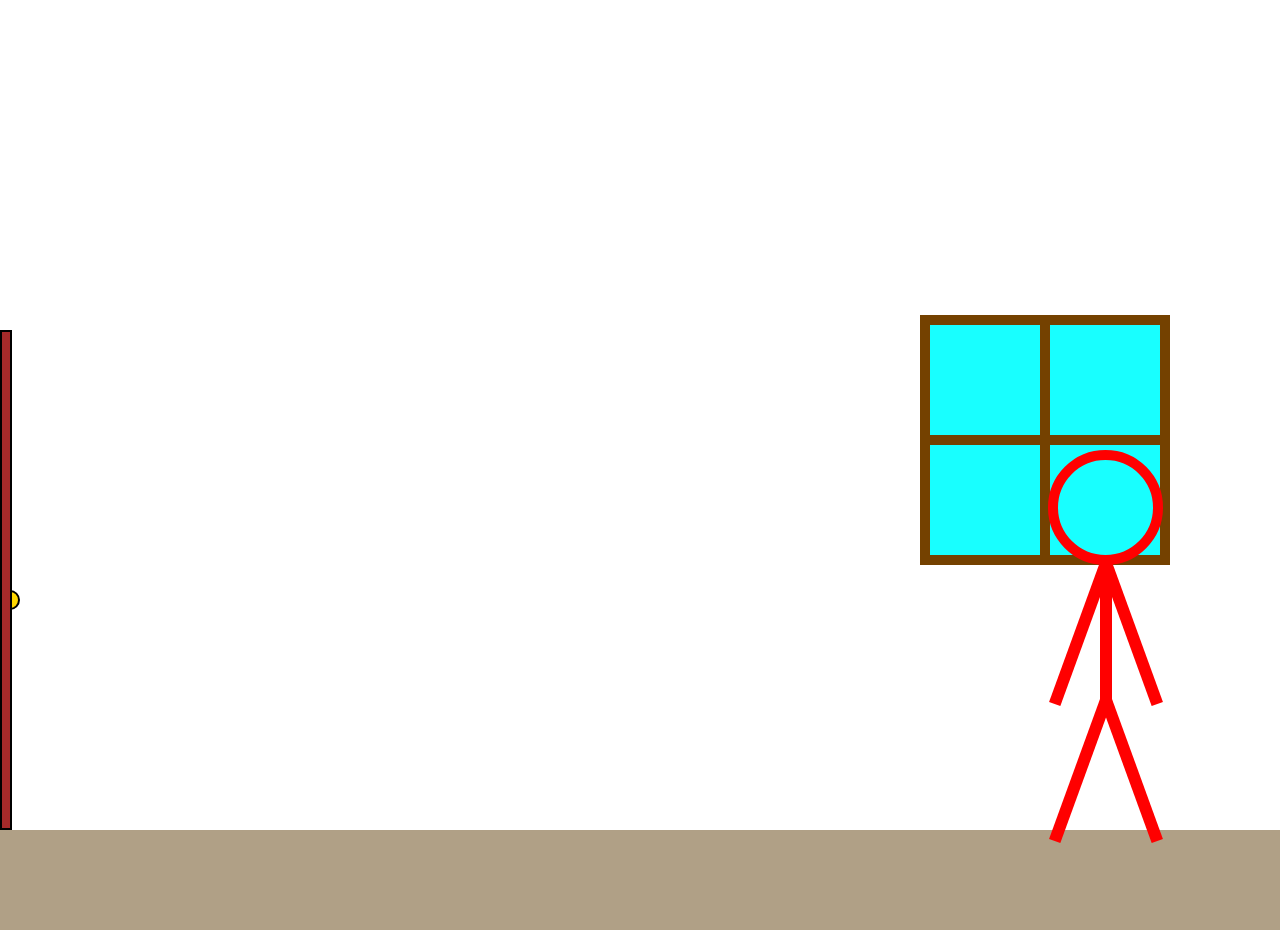
==== index.html @ 87f2688b "." ====
<!DOCTYPE html>
<html lang="es">
	<head>
		<meta charset="UTF-8">
		<title>navidad</title>
		<link rel="stylesheet" type="text/css" href="style.css" />
    </head>
    <body>
        <div id="ventana">
            <div class="palitroque"> </div>
            <div class="palitroque2"> </div>
        </div>
        <div id="joel">
            <div class="regalo-2">
                <div class="tortilla"></div>
                <div class="caja">
                    <div class="cinta1"></div>
                    <div class="cinta2"></div>
                </div>
            </div>
            <div class="dummy"> 
                <div class="cabeza">
                </div>
                <div class="torso">
                </div>
                <div class="pata-iz">
                </div>
                <div class="pata-de"> 
                </div>
                <div class="brazo-iz"> 
                    
                </div>
                <div class="brazo-de">
                    <div class="regalo">
                        <div class="tortilla"></div>
                        <div class="caja">
                            <div class="cinta1"></div>
                            <div class="cinta2"></div>
                        </div>
                    </div>
                </div>
            </div>
            <div class="arbol">
                    <div class="base">

                    </div>
                    <div class="oja-1">
                        
                    </div>
                    <div class="oja-2">
                        
                    </div>
                    <div class="oja-3">
                        
                    </div>
                    <div class="oja-4">
                        
                    </div>

                    <div class="oja-5">
                        
                    </div>
                    <div class="oja-6">
                        
                    </div>

                    <div class="bola-az-1">
                    </div>
                    <div class="bola-az-2">
                    </div>
                    <div class="bola-az-3">
                    </div>
                    <div class="bola-az-4">
                    </div>
                    <div class="bola-az-5">
                    </div>
                    <div class="bola-az-6">
                    </div>
                    <div class="bola-az-7">
                    </div>
                    <div class="bola-az-8">
                    </div>
                    <div class="bola-az-9">
                    </div>
                    <div class="bola-az-10">
                    </div>
                    <div class="bola-az-11">
                    </div>
            </div>
        </div>
        <div id="pau">
           <div class="pomo"></div>
           <div class="puerta"></div>
           <div class="moñeco">
               <div class="cabesa">
               </div>
               <div class="torso">
               </div>
               <div class="brazo1">
                   <div class="regalo">
                       <div class="tortilla"></div>
                       <div class="caja">
                           <div class="cinta1"></div>
                           <div class="cinta2"></div>
                       </div>
                   </div>
               </div>
               <div class="brazo2">
                   <div class="caja-nieve-brazo">
                       <div class="summon-nieve"></div>
                       <div class="asa"></div>
                       <div class="boca"></div>
                   </div>
               </div>
               <div class="pata1">
               </div>
               <div class="pata2">
               </div>
           </div>
           <div class="caja-nieve">
               <div class="summon-nieve"></div>
               <div class="asa"></div>
               <div class="boca"></div>
           </div>
          
       </div>
       <div id="nevada">
       <div class="tpl-snow">
        <div></div>
        <div></div>
        <div></div>
        <div></div>
        <div></div>
        <div></div>
        <div></div>
        <div></div>
        <div></div>
        <div></div>
        <div></div>
        <div></div>
        <div></div>
        <div></div>
        <div></div>
        <div></div>
        <div></div>
        <div></div>
        <div></div>
        <div></div>
        <div></div>
        <div></div>
        <div></div>
        <div></div>
        <div></div>
        <div></div>
        <div></div>
        <div></div>
        <div></div>
        <div></div>
        <div></div>
        <div></div>
        <div></div>
        <div></div>
        <div></div>
        <div></div>
        <div></div>
        <div></div>
        <div></div>
        <div></div>
        <div></div>
        <div></div>
        <div></div>
        <div></div>
        <div></div>
        <div></div>
        <div></div>
        <div></div>
       </div>
    </div>
    </body>
</html>
---- style.css ----
* {
    box-sizing: border-box;
    }


#joel {
    position: absolute;
    margin: auto 0;
    border-bottom: 100px solid #b0a086;
    height: 960px;
    width: 912px;
    left: 912px;
    top: 0;
    bottom: 0;
    right: 0;
}

#joel .dummy {
    margin: auto;
    width: 250px;
    height: 400px;
    position: absolute;
    top: 1;
    bottom: -20px;
    left: 0;
    right: 525px;
    animation-name: j-caminar;
    animation-duration: 16s;
    animation-iteration-count: 1;
    animation-direction: normal;

}

#joel .cabeza {
    border-radius: 50%;
    width: 115px;
    height: 115px;
    border: 10px solid red;
    position: absolute;
    margin: auto;
    top: 0;
    bottom: 1;
    left: 0;
    right: 0;
}

#joel .torso {
    background-color: red;
    position: absolute;
    margin: auto;
    top: 0;
    bottom: 25px;
    left: 0;
    right: 0;
    width: 12px;
    height: 150px;
}

#joel .pata-iz {
    background-color: red;
    position: absolute;
    margin: auto;
    top: 250px;
    bottom: 0;
    left: 0;
    right: 0;
    width: 12px;
    height: 150px;
    transform-origin: top;
    transform: rotate(20deg);
    animation-name: j-pata;
    animation-duration: 0.5s;
    animation-iteration-count: 31;
    animation-direction: alternate;
}

#joel .pata-de {
    background-color: red;
    position: absolute;
    margin: auto;
    top: 250px;
    bottom: 0;
    left: 0;
    right: 0;
    width: 12px;
    height: 150px;
    transform-origin: top;
    transform: rotate(-20deg);
    animation-name: j-pata;
    animation-duration: 0.5s;
    animation-iteration-count: 31;
    animation-direction: alternate-reverse;
}


#joel .brazo-iz {
    background-color: red;
    position: absolute;
    margin: auto;
    top: 0;
    bottom: 25px;
    left: 0;
    right: 0;
    width: 12px;
    height: 150px;
    transform-origin: top;
    transform: rotate(20deg);
    animation-name: j-brazo;
    animation-duration: 0.5s;
    animation-iteration-count: 31;
    animation-direction: alternate;

}

#joel .brazo-de {
    background-color: red;
    position: absolute;
    margin: auto;
    top: 0;
    bottom: 25px;
    left: 0;
    right: 0;
    width: 12px;
    height: 150px;
    transform-origin: top;
    transform: rotate(-20deg);
    animation-name: j-brazo;
    animation-duration: 0.5s;
    animation-iteration-count: 31;
    animation-direction: alternate-reverse;
}

#joel .arbol {
    margin: auto;
    width: 400px;
    height: 600px;
    position: absolute;
    top: 1;
    bottom: 0;
    left: 1;
    right: 10px;
}

#joel .arbol .base {
    width: 150px;
    height: 0px;
    border-right: 20px solid transparent;
    border-left: 20px solid transparent;
    border-top: 100px solid #b73c03;
    position: absolute;
    margin: auto;
    top: 1;
    bottom: 0;
    left: 0;
    right: 0;
}

#joel .arbol .oja-1 {
    width: 0;
    height: 0;
    border-right: 175px solid transparent;
    border-top: 100px solid transparent;
    border-left: 175px solid transparent;
    border-bottom: 150px solid green;
    position: absolute;
    margin: auto;
    top: 150px;
    bottom: 0;
    left: 0;
    right: 0;
    z-index: 100;
}

#joel .arbol .oja-2 {
    width: 0;
    height: 0;
    border-right: 150px solid transparent;
    border-top: 100px solid transparent;
    border-left: 150px solid transparent;
    border-bottom: 150px solid green;
    position: absolute;
    margin: auto;
    top: 0;
    bottom: 0;
    left: 0;
    right: 0;
    z-index: 100;
}

#joel .arbol .oja-3 {
    width: 0;
    height: 0;
    border-right: 125px solid transparent;
    border-top: 100px solid transparent;
    border-left: 125px solid transparent;
    border-bottom: 150px solid green;
    position: absolute;
    margin: auto;
    top: 0;
    bottom: 150px;
    left: 0;
    right: 0;
    z-index: 100;
}

#joel .arbol .oja-4 {
    width: 0;
    height: 0;
    border-right: 100px solid transparent;
    border-top: 100px solid transparent;
    border-left: 100px solid transparent;
    border-bottom: 150px solid green;
    position: absolute;
    margin: auto;
    top: 0;
    bottom: 300px;
    left: 0;
    right: 0;
    z-index: 100;
}

#joel .arbol .oja-5 {
    width: 0;
    height: 0;
    border-right: 75px solid transparent;
    border-top: 100px solid transparent;
    border-left: 75px solid transparent;
    border-bottom: 150px solid green;
    position: absolute;
    margin: auto;
    top: 0;
    bottom: 450px;
    left: 0;
    right: 0;
    z-index: 100;
}

#joel .arbol .oja-6 {
    width: 0;
    height: 0;
    border-right: 50px solid transparent;
    border-top: 100px solid transparent;
    border-left: 50px solid transparent;
    border-bottom: 100px solid green;
    position: absolute;
    margin: auto;
    top: 0;
    bottom: 600px;
    left: 0;
    right: 0;
    z-index: 100;
}

#joel .arbol .bola-az-1 {
    border-radius: 50%;
    width: 20px;
    height: 20px;
    background-color: gold;
    position: absolute;
    margin: auto;
    top: 150px;
    bottom: 0;
    left: -50px;
    right: 0;
    z-index: 101;
}

#joel .arbol .bola-az-2 {
    border-radius: 50%;
    width: 20px;
    height: 20px;
    background-color: orange;
    position: absolute;
    margin: auto;
    top: -100px;
    bottom: 0;
    left: -100px;
    right: 0;
    z-index: 101;
}

#joel .arbol .bola-az-3 {
    border-radius: 50%;
    width: 20px;
    height: 20px;
    background-color: crimson;
    position: absolute;
    margin: auto;
    top: -250px;
    bottom: 0;
    left: -60px;
    right: 0;
    z-index: 101;
}


#joel .arbol .bola-az-4 {
    border-radius: 50%;
    width: 20px;
    height: 20px;
    background-color: indigo;
    position: absolute;
    margin: auto;
    top: 340px;
    bottom: 0;
    left: 175px;
    right: 0;
    z-index: 101;
}


#joel .arbol .bola-az-5 {
    border-radius: 50%;
    width: 20px;
    height: 20px;
    background-color: cornflowerblue;
    position: absolute;
    margin: auto;
    top: 340px;
    bottom: 0;
    left: -160px;
    right: 0;
    z-index: 101;
}


#joel .arbol .bola-az-6 {
    border-radius: 50%;
    width: 20px;
    height: 20px;
    background-color: hotpink;
    position: absolute;
    margin: auto;
    top: 60px;
    bottom: 0;
    left: 80px;
    right: 0;
    z-index: 101;
}


#joel .arbol .bola-az-7 {
    border-radius: 50%;
    width: 20px;
    height: 20px;
    background-color: khaki;
    position: absolute;
    margin: auto;
    top: 30px;
    bottom: 0;
    left: -130px;
    right: 0;
    z-index: 101;
}


#joel .arbol .bola-az-8 {
    border-radius: 50%;
    width: 20px;
    height: 20px;
    background-color: deeppink;
    position: absolute;
    margin: auto;
    top: -100px;
    bottom: 0;
    left: 78px;
    right: 0;
    z-index: 101;
}


#joel .arbol .bola-az-9 {
    border-radius: 50%;
    width: 20px;
    height: 20px;
    background-color: papayawhip;
    position: absolute;
    margin: auto;
    top: -340px;
    bottom: 0;
    left: 40px;
    right: 0;
    z-index: 101;
}

#joel .arbol .bola-az-10 {
    border-radius: 50%;
    width: 20px;
    height: 20px;
    background-color: blue;
    position: absolute;
    margin: auto;
    top: 290px;
    bottom: 0;
    left: 20px;
    right: 0;
    z-index: 101;
}

#joel .arbol .bola-az-11 {
    border-radius: 50%;
    width: 20px;
    height: 20px;
    background-color: firebrick;
    position: absolute;
    margin: auto;
    top: -460px;
    bottom: 0;
    left: -20px;
    right: 0;
    z-index: 101;
}

#ventana {
    background-color: rgb(24, 255, 255);
    border: 10px solid rgb(116, 65, 0);
    width: 250px;
    height: 250px;
    position: absolute;
    margin: auto 0;
    top: 0;
    bottom: 20px;
    left: 920px;
    right: 0;
    z-index: -1000000;
    animation-name: ventana;
    animation-duration: 2s;
    animation-delay: 17s;
    animation-iteration-count: 1;
    animation-direction: normal;
}

#ventana .palitroque {
    background-color: rgb(116, 65, 0);
    width: 10px;
    height: 250px;
    position: absolute;
    margin: auto;
    top: 0;
    bottom: 0;
    left: 0;
    right: 0;
    z-index: -999999;
}

#ventana .palitroque2 {
    background-color: rgb(116, 65, 0);
    width: 10px;
    height: 250px;
    position: absolute;
    margin: auto;
    top: 0;
    bottom: 0;
    left: 0;
    right: 0;
    transform: rotate(90deg);
    z-index: -999999;
}

#joel .regalo{
    position: absolute;
    margin: auto;
    top: 1;
    bottom: 0;
    left: -100px;
    right: 0; 
    z-index: 110;
    opacity: 0%;
    animation-name: j-regalo-1;
    animation-duration: 8.5s;
    animation-delay: 3.5s;
    animation-iteration-count: 1;
    animation-direction: normal;
 }
 
 
 #joel .caja {
    background-color: #32d429;
    position: absolute;
    margin: auto;
    border: 2px solid black;
    top: 50px;
    bottom: 0;
    left: 0;
    right: 0;
    width: 100px;
    height: 100px;
 }
 
 
 #joel .cinta1 {
    background-color: gold;
    position: absolute;
    margin: auto;
    top: 0;
    bottom: 0;
    left: 0;
    right: 0;
    width: 12px;
    height: 93px;
 }
 
 
 #joel .cinta2 {
    background-color: gold;
    position: absolute;
    margin: auto;
    top: 0;
    bottom: 0;
    left: 0;
    right: 0;
    width: 12px;
    height: 93px;
    transform: rotate(90deg);
 }
 
 
 #joel .tortilla {
    border: 2px solid black;
    background-color: gold;
    z-index: -100;
    position: absolute;
    margin: auto;
    top: 0;
    bottom: 50px;
    left: 0;
    right: 0;
    width: 30px;
    height: 10px;
 }
 
#joel .regalo-2{
    position: absolute;
    margin: auto;
    top: 1;
    bottom: 100px;
    left: 50px;
    right: 0; 
    z-index: 110;
    opacity: 100%;
    animation-name: j-regalo-2;
    animation-duration: 12s;
    animation-iteration-count: 1;
    animation-direction: normal;
} 

#nevada {
    border: solid 25px rgb(116, 65, 0);
    position: absolute;
    margin: auto 0;
    top: 0;
    bottom: 0;
    left: 0;
    right: 0;
    width: 1824px;
    height: 960px;
    background-color: aqua;
    opacity: 0%;
    z-index: 999999999999999;
    animation-name: nevada-truco;
    animation-duration: 5s;
    animation-delay: 18s;
    animation-iteration-count: infinite;
    animation-direction: normal;
    
}


@keyframes nevada-truco {
    0% {
        opacity: 100%;
    }

    100% {
        opacity: 100%;
    }
}


@keyframes j-brazo {


0% {
    transform: rotate(20deg);
}

6.25% {
    transform: rotate(17.5deg);
}

12.5% {
    transform: rotate(15deg);
}

18.75% {
    transform: rotate(12.5deg);
}

25% {
    transform: rotate(10deg);

}

31.25% {
    transform: rotate(7.5deg);
}

37.5% {
    transform: rotate(5deg);
}

43.75% {
    transform: rotate(2.5deg);
}

50% {
    transform: rotate(0deg);
}

56.25% {
    transform: rotate(-2.5deg);
}

62.5% {

    transform: rotate(-5deg);
}

68.75% {
    transform: rotate(-7.5deg);
}

75% {
    transform: rotate(-10deg);

}

81.25% {
    transform: rotate(-12.5deg);
}

82.5% {
    transform: rotate(-15deg);
}

88.75% {
    transform: rotate(-17.5deg);
}

100% {
    transform: rotate(-20deg);
}
}

@keyframes j-pata {


    0% {
        transform: rotate(30deg);
    }
    
    6.25% {
        transform: rotate(25.75deg);
    }
    
    12.5% {
        transform: rotate(22.5deg);
    }
    
    18.75% {
        transform: rotate(18.25deg);
    }
    
    25% {
        transform: rotate(15deg);
    
    }
    
    31.25% {
        transform: rotate(10.75deg);
    }
    
    37.5% {
        transform: rotate(7.5deg);
    }
    
    43.75% {
        transform: rotate(3.25deg);
    }
    
    50% {
        transform: rotate(0deg);
    }
    
    56.25% {
        transform: rotate(-3.25deg);
    }
    
    62.5% {
    
        transform: rotate(-7.5deg);
    }
    
    68.75% {
        transform: rotate(-10.75deg);
    }
    
    75% {
        transform: rotate(-15deg);
    
    }
    
    81.25% {
        transform: rotate(-18.25deg);
    }
    
    82.5% {
        transform: rotate(-22.5deg);
    }
    
    88.75% {
        transform: rotate(-25.75deg);
    }
    
    100% {
        transform: rotate(-30deg);
    }
    }

@keyframes j-caminar {

    0% {
        right: 525px;
    }

    25% {
        right: 912px;
        left: -70px;
    }

    75% {
        left: 0;
        right: -50px;
    }
    
}

@keyframes j-regalo-1 {

0% {
    opacity: 100%;
}

100% {
    opacity: 100%;
}

}

@keyframes j-regalo-2 {

    0% {
        opacity: 0%;
    }
    
    100% {
        opacity: 0%;
    }
    
    }


    #pau  {
  
        border-bottom: 100px solid #b0a086;
        position: absolute;
        margin: auto 0;
        top: 0;
        bottom: 0;
        left: 0;
        right: 0;
        height: 960px;
        width: 912px;
     }
     
     
     #pau .moñeco {
        position: absolute;
        margin: auto;
        top: 1;
        bottom: -20px;
        left: -1300px;
        right: 0;
        width: 250px;
        height: 400px;
        animation-name: p-caminar;
        animation-iteration-count: 1;
        animation-duration: 16s;
        animation-direction: alternate;
     }
     
     
     #pau .cabesa {
        border: 10px solid blue;
        position: absolute;
        margin: auto;
        border-radius: 50%;
        top: 0;
        bottom: 1;
        left: 0;
        right: 0;
        width: 115px;
        height: 115px
     }
     
     
     #pau .torso {
        background-color: blue;
        position: absolute;
        margin: auto;
        top: 0;
        bottom: 25px;
        left: 0;
        right: 0;
        width: 12px;
        height: 150px;
     }
     
     
     #pau .pata1 {
        background-color: blue;
        position: absolute;
        margin: auto;
        top: 250px;
        bottom: 0;
        left: 0;
        right: 0px;
        width: 12px;
        height: 150px;
        transform-origin: top;
        transform: rotate(30deg);
        animation-name: p-patas;
        animation-iteration-count: infinite;
        animation-duration: 0.5s;
        animation-direction: alternate;
     }
     
     
     #pau .pata2 {
        background-color: blue;
        position: absolute;
        margin: auto;
        top: 250px;
        bottom: 0;
        left: 0px;
        right: 0;
        width: 12px;
        height: 150px;
        transform-origin: top;
        transform: rotate(-30deg);
        animation-name: p-patas;
        animation-iteration-count: infinite;
        animation-duration: 0.5s;
        animation-direction: alternate-reverse;
     }
     
     
     #pau .brazo1 {
        background-color: blue;
        position: absolute;
        margin: auto;
        top: 0;
        bottom: 25px;
        left: 0;
        right: 0;
        width: 12px;
        height: 150px;
        transform-origin: top;
        transform: rotate(-30deg);
        animation-name: p-brazo;
        animation-iteration-count: infinite;
        animation-duration: 0.5s;
        animation-direction: alternate;
     }
     
     
     #pau .brazo2 {
        background-color: blue;
        position: absolute;
        margin: auto;
        top: 0;
        bottom: 25px;
        left: 0;
        right: 0;
        width: 12px;
        height: 150px;
        transform-origin: top;
        transform: rotate(30deg);
        animation-name: p-brazo;
        animation-iteration-count: infinite;
        animation-duration: 0.5s;
        animation-direction: alternate-reverse;
     }
     
     
     #pau .regalo{
        position:absolute;
        margin: auto;
        top: 1;
        bottom: 0;
        left: 0;
        right: 0; 
        opacity: 0%;
        animation-name: p-magia;
        animation-iteration-count: 1;
        animation-duration: 3.5s;
        animation-delay: 0s;
     }
     
     
     #pau .caja {
        background-color: #32d429;
        position: absolute;
        margin: auto;
        border: 2px solid black;
        top: 50px;
        bottom: 0;
        left: 0;
        right: 0;
        width: 100px;
        height: 100px;
     }
     
     
     #pau .cinta1 {
        background-color: gold;
        position: absolute;
        margin: auto;
        top: 0;
        bottom: 0;
        left: 0;
        right: 0;
        width: 12px;
        height: 93px;
     }
     
     
     #pau .cinta2 {
        background-color: gold;
        position: absolute;
        margin: auto;
        top: 0;
        bottom: 0;
        left: 0;
        right: 0;
        width: 12px;
        height: 93px;
        transform: rotate(90deg);
     }
     
     
     #pau .tortilla {
        border: 2px solid black;
        background-color: gold;
        z-index: -100;
        position: absolute;
        margin: auto;
        top: 0;
        bottom: 50px;
        left: 35px;
        right: 0;
        width: 30px;
        height: 10px;
     }
     
     
     #pau .puerta {
        background-color: brown;
        border: 2px solid black;
        position: absolute;
        margin: auto;
        top: 1;
        bottom: 0;
        left: 0;
        right: 1;
        width: 12px;
        height: 500px;
     }
     
     
     #pau .pomo {
        border: 2px solid black;
        position: absolute;
        margin: auto;
        background-color: gold;
        border-radius: 50%;
        top: 400px;
        bottom: 0;
        left: 0;
        right: 1;
        width: 20px;
        height: 20px;
     }
     
     
     #pau .caja-nieve {
        position: absolute;
        margin: auto;
        top: 1;
        bottom: 100px;
        left: 0;
        right: 400px;
        opacity: 0%;
        animation-name: p-magia;
        animation-iteration-count: 1;
        animation-duration: 6s;
        animation-delay: 0s;
     }
     
     
     #pau .caja-nieve-brazo {
        position: absolute;
        margin: auto;
        top: 1;
        bottom: 0;
        left: 0;
        right: 1;
        opacity: 0%;
        animation-name: p-magia;
        animation-iteration-count: 1;
        animation-duration: 13s;
        animation-delay: 6s;
     }
     
     
     
     
     
     
     #pau .summon-nieve {
        border: 3px solid black;
        background-color: grey;
        position: absolute;
        margin: auto;
        top: 50px;
        bottom: 0;
        left: 0;
        right: 0;
        width: 60px;
        height: 100px;
     }
     
     
     #pau .asa {
        border: 2px solid black;
        background-color: grey;
        z-index: -100;
        position: absolute;
        margin: auto;
        top: 0;
        bottom: 50px;
        left: 0;
        right: 0;
        width: 10px;
        height: 30px;
     }
     
     
     #pau .boca {
        border: 2px solid black;
        position: absolute;
        margin: auto;
        z-index: -100;
        background-color: darkslategray;
        top: 50px;
        bottom: 0;
        left: 60px;
        right: 0;
        width: 20px;
        height: 40px;
     }
     
     
     @keyframes invisibre {
        0% {opacity: 0%;}
        0.00000000000000000000000000000001% {opacity: 100%;}
        100% {opacity: 100%;}
     }
     
     
     @keyframes invisibre-reves {
        0% {opacity: 100%;}
        0.00000000000000000000000000000001% {opacity: 0%;}
        100% {opacity: 0%;}
     }
     
     
     @keyframes p-brazo {
     
     
     
     
     
     
     
     
        0% {
           transform: rotate(20deg);
        }
       
       
        6.25% {
           transform: rotate(17.5deg);
        }
       
       
        12.5% {
           transform: rotate(15deg);
        }
       
       
        18.75% {
           transform: rotate(12.5deg);
        }
       
       
        25% {
           transform: rotate(10deg);
       
       
        }
       
       
        31.25% {
           transform: rotate(7.5deg);
        }
       
       
        37.5% {
           transform: rotate(5deg);
        }
       
       
        43.75% {
           transform: rotate(2.5deg);
        }
       
       
        50% {
           transform: rotate(0deg);
        }
       
       
        56.25% {
           transform: rotate(-2.5deg);
        }
       
       
        62.5% {
       
       
           transform: rotate(-5deg);
        }
       
       
        68.75% {
           transform: rotate(-7.5deg);
        }
       
       
        75% {
           transform: rotate(-10deg);
       
       
        }
       
       
        81.25% {
           transform: rotate(-12.5deg);
        }
       
       
        82.5% {
           transform: rotate(-15deg);
        }
       
       
        88.75% {
           transform: rotate(-17.5deg);
        }
       
       
        100% {
           transform: rotate(-20deg);
        }
        }
       
     
     
        @keyframes p-patas {
     
     
     
     
     
     
     
     
            0% {
                transform: rotate(30deg);
            }
          
            6.25% {
                transform: rotate(25.75deg);
            }
          
            12.5% {
                transform: rotate(22.5deg);
            }
          
            18.75% {
                transform: rotate(18.25deg);
            }
          
            25% {
                transform: rotate(15deg);
          
            }
          
            31.25% {
                transform: rotate(10.75deg);
            }
          
            37.5% {
                transform: rotate(7.5deg);
            }
          
            43.75% {
                transform: rotate(3.25deg);
            }
          
            50% {
                transform: rotate(0deg);
            }
          
            56.25% {
                transform: rotate(-3.25deg);
            }
          
            62.5% {
          
                transform: rotate(-7.5deg);
            }
          
            68.75% {
                transform: rotate(-10.75deg);
            }
          
            75% {
                transform: rotate(-15deg);
          
            }
          
            81.25% {
                transform: rotate(-18.25deg);
            }
          
            82.5% {
                transform: rotate(-22.5deg);
            }
          
            88.75% {
                transform: rotate(-25.75deg);
            }
          
            100% {
                transform: rotate(-30deg);
            }
            }    
     
     
     @keyframes p-caminar {
        0% {
            left: 0px;
        }
        25%{
            left: 700px;
        }
        40%{
            left: -300px;
        }
        55%{
            left: -1300px;
        }
        100%{
            left: -1300px;
        }
     
     
     }
     
     
     @keyframes p-magia {
        0%{
            opacity: 100%;
        }
     
     
        100%{
            opacity: 100%;
        }
     }

@keyframes ventana {
    0% {
        z-index: 9999999;
    }
    50% {
        top: 2000px;
        bottom: 0;
        left: 2000px;
        right: 0;
        scale: 2000%;
    }
}

@-moz-keyframes nieve{	
	from{top:-40px;}
    to{top:101%;}
}
@-webkit-keyframes nieve{	
	from{top:-40px;}
    to{top:2000px;}
}
@keyframes nieve{	
	from{top:-40px;}
    to{top:2000px;}
}

@-moz-keyframes horiz2{
    20%{transform:translateX(0);}
    50%{transform:translateX(150px);}
    80%{transform:translateX(0);}
}
@-webkit-keyframes horiz2{
    20%{transform:translateX(0);}
    50%{transform:translateX(150px);}
    80%{transform:translateX(0);}
}
@keyframes horiz2{
    20%{transform:translateX(0);}
    50%{transform:translateX(-70px);}
    80%{transform:translateX(0);}
}

@-moz-keyframes horiz{
    20%{transform:translateX(0);}
    50%{transform:translateX(150px);}
    80%{transform:translateX(0);}
}
@-webkit-keyframes horiz{
    20%{transform:translateX(0);}
    50%{transform:translateX(150px);}
    80%{transform:translateX(0);}
}
@keyframes horiz{
    20%{transform:translateX(0);}
    50%{transform:translateX(150px);}
    80%{transform: translateX(0);}
}
	
.tpl-snow > div{position:fixed;-webkit-animation:ease-in infinite normal;-moz-animation:ease-in infinite normal;animation:ease-in infinite normal;}	

.tpl-snow > div{z-index:9999999999999;width:10px;height:10px;-moz-border-radius:50%;-webkit-border-radius:50%;border-radius:50%;background-color:#fff;-webkit-animation-name:nieve,horiz;-moz-animation-name:nieve,horiz;animation-name:nieve,horiz;}
.tpl-snow > div:nth-of-type(odd){width:5px; height:5px;-webkit-animation-name:nieve,horiz2;-moz-animation-name:nieve,horiz2;animation-name:nieve,horiz2;}

.tpl-snow > div:nth-of-type(1){left:40px;-webkit-animation-duration:5.5s;-moz-animation-duration:5.5s;animation-duration:5.5s;-webkit-animation-delay:1s;-moz-animation-delay:1s;animation-delay:1s;}
.tpl-snow > div:nth-of-type(2){left:120px;-webkit-animation-duration:7s;-moz-animation-duration:7s;animation-duration:7s;}
.tpl-snow > div:nth-of-type(3){left:200px;-webkit-animation-duration:8s;-moz-animation-duration:8s;animation-duration:8s;}
.tpl-snow > div:nth-of-type(4){left:20%;-webkit-animation-duration:6s;-moz-animation-duration:6s;animation-duration:6s;-webkit-animation-delay:1s;-moz-animation-delay:1s;animation-delay:1s;}
.tpl-snow > div:nth-of-type(5){left:30%;-webkit-animation-duration:9s;-moz-animation-duration:9s;animation-duration:9s;}
.tpl-snow > div:nth-of-type(6){left:40%;-webkit-animation-duration:7.2s;-moz-animation-duration:7.2s;animation-duration:7.2s;-webkit-animation-delay:1s;-moz-animation-delay:1s;animation-delay:1s;}
.tpl-snow > div:nth-of-type(7){left:50%;-webkit-animation-duration:10s;-moz-animation-duration:10s;animation-duration:10s;}
.tpl-snow > div:nth-of-type(8){left:60%;-webkit-animation-duration:6.4s;-moz-animation-duration:6.4s;animation-duration:6.4s;-webkit-animation-delay:1s;-moz-animation-delay:1s;animation-delay:1s;}
.tpl-snow > div:nth-of-type(9){left:70%;-webkit-animation-duration:10s;-moz-animation-duration:10s;animation-duration:10s;-webkit-animation-delay:1.4s;-moz-animation-delay:1.4s;animation-delay:1.4s;}
.tpl-snow > div:nth-of-type(10){left:80%;-webkit-animation-duration:8s;-moz-animation-duration:8s;animation-duration:8s;}
.tpl-snow > div:nth-of-type(11){left:90%;-webkit-animation-duration:7.1s;-moz-animation-duration:7.1s;animation-duration:7.1s;-webkit-animation-delay:2s;-moz-animation-delay:2s;animation-delay:2s;}
.tpl-snow > div:nth-of-type(12){left:99%;-webkit-animation-duration:6.6s;-moz-animation-duration:6.6s;animation-duration:6.6s;-webkit-animation-delay:1.6s;-moz-animation-delay:1.6s;animation-delay:1.6s;}
.tpl-snow > div:nth-of-type(13){left:10px;-webkit-animation-duration:10.2s;-moz-animation-duration:10.2s;animation-duration:10.2s;}
.tpl-snow > div:nth-of-type(14){left:180px;-webkit-animation-duration:12s;-moz-animation-duration:12s;animation-duration:12s;}
.tpl-snow > div:nth-of-type(15){left:213px;-webkit-animation-duration:7.3s;-moz-animation-duration:7.3s;animation-duration:7.3s;-webkit-animation-delay:.5s;-moz-animation-delay:.5s;animation-delay:.5s;}
.tpl-snow > div:nth-of-type(16){left:23%;-webkit-animation-duration:9.2s;-moz-animation-duration:9.2s;animation-duration:9.2s;}
.tpl-snow > div:nth-of-type(17){left:38%;-webkit-animation-duration:5s;-moz-animation-duration:5s;animation-duration:5s;}
.tpl-snow > div:nth-of-type(18){left:45%;-webkit-animation-duration:15s;-moz-animation-duration:15s;animation-duration:15s;}
.tpl-snow > div:nth-of-type(19){left:58%;-webkit-animation-duration:5s;-moz-animation-duration:5s;animation-duration:5s;}
.tpl-snow > div:nth-of-type(20){left:64%;-webkit-animation-duration:12s;-moz-animation-duration:12s;animation-duration:12s;}
.tpl-snow > div:nth-of-type(21){left:76%;-webkit-animation-duration:5.6s;-moz-animation-duration:5.6s;animation-duration:5.6s;-webkit-animation-delay:1s;-moz-animation-delay:1s;animation-delay:1s;}
.tpl-snow > div:nth-of-type(22){left:86%;-webkit-animation-duration:8.5s;-moz-animation-duration:8.5s;animation-duration:8.5s;}
.tpl-snow > div:nth-of-type(23){left:83%;-webkit-animation-duration:14.4s;-moz-animation-duration:14.4s;animation-duration:14.4s;}
.tpl-snow > div:nth-of-type(24){left:95%;-webkit-animation-duration:12s;-moz-animation-duration:12s;animation-duration:12s;}
.tpl-snow > div:nth-of-type(25){left:55px;-webkit-animation-duration:8.7s;-moz-animation-duration:8.7s;animation-duration:8.7s;-webkit-animation-delay:1.2s;-moz-animation-delay:1.2s;animation-delay:1.2s;}
.tpl-snow > div:nth-of-type(26){left:133px;-webkit-animation-duration:5.2s;-moz-animation-duration:5.2s;animation-duration:5.2s;}
.tpl-snow > div:nth-of-type(27){left:215px;-webkit-animation-duration:10.4s;-moz-animation-duration:10.4s;animation-duration:10.4s;-webkit-animation-delay:1.6s;-moz-animation-delay:1.6s;animation-delay:1.6s;}
.tpl-snow > div:nth-of-type(28){left:26%;-webkit-animation-duration:9s;-moz-animation-duration:9s;animation-duration:9s;}
.tpl-snow > div:nth-of-type(29){left:33%;-webkit-animation-duration:12s;-moz-animation-duration:12s;animation-duration:12s;}
.tpl-snow > div:nth-of-type(30){left:49%;-webkit-animation-duration:9.4s;-moz-animation-duration:9.4s;animation-duration:9.4s;-webkit-animation-delay:1s;-moz-animation-delay:1s;animation-delay:1s;}
.tpl-snow > div:nth-of-type(31){left:55%;-webkit-animation-duration:9.1s;-moz-animation-duration:9.1s;animation-duration:9.1s;}
.tpl-snow > div:nth-of-type(32){left:68%;-webkit-animation-duration:9.6s;-moz-animation-duration:9.6s;animation-duration:9.6s;-webkit-animation-delay:.5s;-moz-animation-delay:.5s;animation-delay:.5s;}
.tpl-snow > div:nth-of-type(33){left:73%;-webkit-animation-duration:12.4s;-moz-animation-duration:12.4s;animation-duration:12.4s;-webkit-animation-delay:1s;-moz-animation-delay:1s;animation-delay:1s;}
.tpl-snow > div:nth-of-type(34){left:85%;-webkit-animation-duration:9s;-moz-animation-duration:9s;animation-duration:9s;-webkit-animation-delay:1.5s;-moz-animation-delay:1.5s;animation-delay:1.5s;}
.tpl-snow > div:nth-of-type(35){left:93%;-webkit-animation-duration:5s;-moz-animation-duration:5s;animation-duration:5s;}
.tpl-snow > div:nth-of-type(36){left:99%;-webkit-animation-duration:10.6s;-moz-animation-duration:10.6s;animation-duration:10.6s;}
.tpl-snow > div:nth-of-type(37){left:15px;-webkit-animation-duration:9.6s;-moz-animation-duration:9.6s;animation-duration:9.6s;}
.tpl-snow > div:nth-of-type(38){left:99px;-webkit-animation-duration:7.5s;-moz-animation-duration:7.5s;animation-duration:7.5s;}
.tpl-snow > div:nth-of-type(39){left:260px;-webkit-animation-duration:11s;-moz-animation-duration:11s;animation-duration:11s;-webkit-animation-delay:1s;-moz-animation-delay:1s;animation-delay:1s;}
.tpl-snow > div:nth-of-type(40){left:28%;-webkit-animation-duration:19s;-moz-animation-duration:19s;animation-duration:19s;}
.tpl-snow > div:nth-of-type(41){left:35%;-webkit-animation-duration:14s;-moz-animation-duration:14s;animation-duration:14s;}
.tpl-snow > div:nth-of-type(42){left:43%;-webkit-animation-duration:5.6s;-moz-animation-duration:5.6s;animation-duration:5.6s;}
.tpl-snow > div:nth-of-type(43){left:53%;-webkit-animation-duration:8.8s;-moz-animation-duration:8.8s;animation-duration:8.8s;-webkit-animation-delay:1s;-moz-animation-delay:1s;animation-delay:1s;}
.tpl-snow > div:nth-of-type(44){left:66%;-webkit-animation-duration:16s;-moz-animation-duration:16s;animation-duration:16s;}
.tpl-snow > div:nth-of-type(45){left:78%;-webkit-animation-duration:6s;-moz-animation-duration:6s;animation-duration:6s;}
.tpl-snow > div:nth-of-type(46){left:88%;-webkit-animation-duration:9.5s;-moz-animation-duration:9.5s;animation-duration:9.5s;-webkit-animation-delay:.5s;-moz-animation-delay:.5s;animation-delay:.5s;}
.tpl-snow > div:nth-of-type(47){left:94%;-webkit-animation-duration:7.6s;-moz-animation-duration:7.6s;animation-duration:7.6s;}
.tpl-snow > div:nth-of-type(48){left:96%;-webkit-animation-duration:8.2s;-moz-animation-duration:8.2s;animation-duration:8.2s;-webkit-animation-delay:.3s;-moz-animation-delay:.3s;animation-delay:.3s;}

@media(max-width:600px){
	.tpl-snow > div:nth-of-type(24) ~ *{display:none;}
}

@media(max-width:800px){
	.tpl-snow > div:nth-of-type(36) ~ *{display:none;}
}
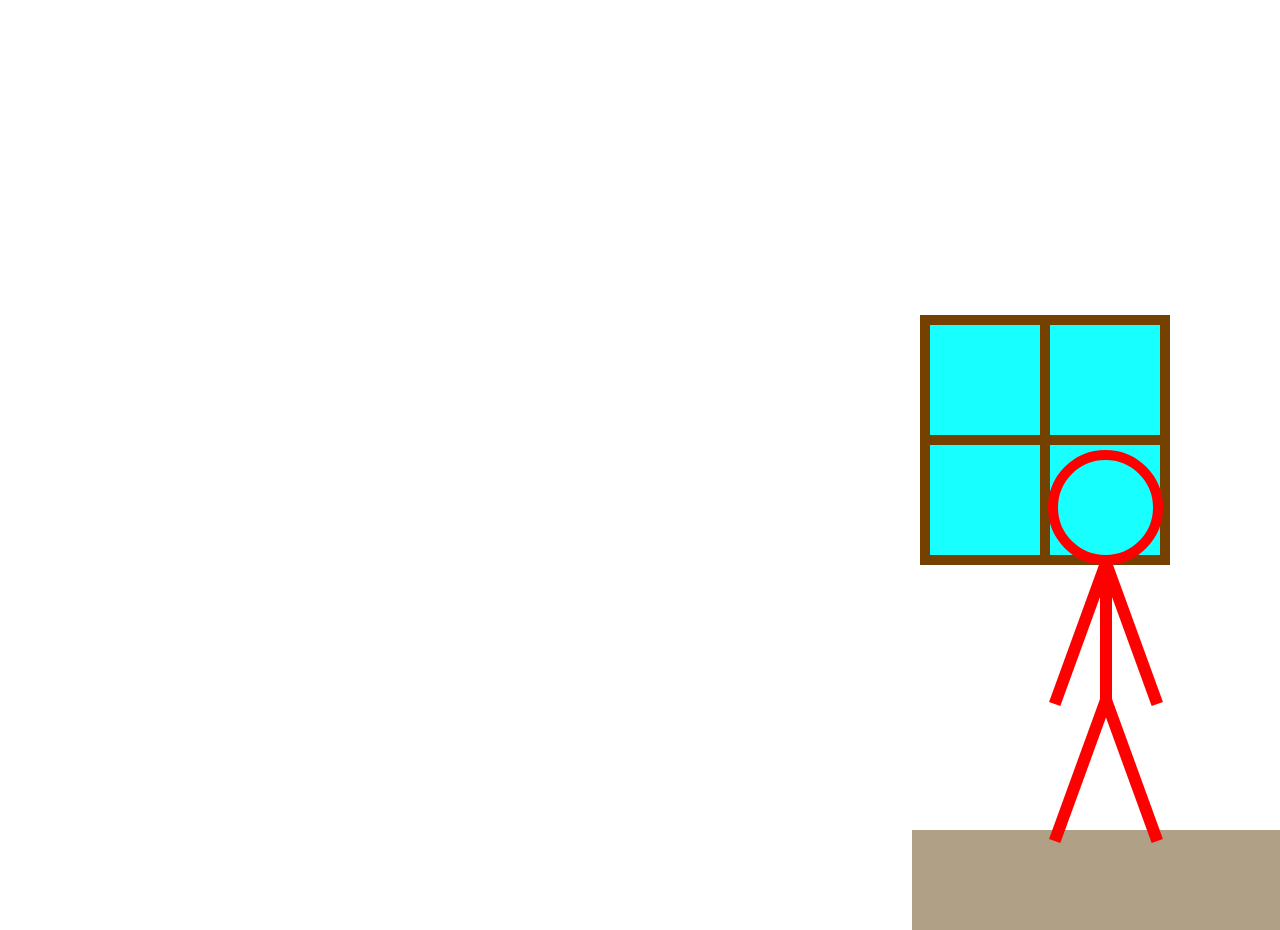
==== commit 69d30138: "." ====
--- a/index.html
+++ b/index.html
@@ -88,93 +88,5 @@
                     </div>
             </div>
         </div>
-        <div id="pau">
-           <div class="pomo"></div>
-           <div class="puerta"></div>
-           <div class="moñeco">
-               <div class="cabesa">
-               </div>
-               <div class="torso">
-               </div>
-               <div class="brazo1">
-                   <div class="regalo">
-                       <div class="tortilla"></div>
-                       <div class="caja">
-                           <div class="cinta1"></div>
-                           <div class="cinta2"></div>
-                       </div>
-                   </div>
-               </div>
-               <div class="brazo2">
-                   <div class="caja-nieve-brazo">
-                       <div class="summon-nieve"></div>
-                       <div class="asa"></div>
-                       <div class="boca"></div>
-                   </div>
-               </div>
-               <div class="pata1">
-               </div>
-               <div class="pata2">
-               </div>
-           </div>
-           <div class="caja-nieve">
-               <div class="summon-nieve"></div>
-               <div class="asa"></div>
-               <div class="boca"></div>
-           </div>
-          
-       </div>
-       <div id="nevada">
-       <div class="tpl-snow">
-        <div></div>
-        <div></div>
-        <div></div>
-        <div></div>
-        <div></div>
-        <div></div>
-        <div></div>
-        <div></div>
-        <div></div>
-        <div></div>
-        <div></div>
-        <div></div>
-        <div></div>
-        <div></div>
-        <div></div>
-        <div></div>
-        <div></div>
-        <div></div>
-        <div></div>
-        <div></div>
-        <div></div>
-        <div></div>
-        <div></div>
-        <div></div>
-        <div></div>
-        <div></div>
-        <div></div>
-        <div></div>
-        <div></div>
-        <div></div>
-        <div></div>
-        <div></div>
-        <div></div>
-        <div></div>
-        <div></div>
-        <div></div>
-        <div></div>
-        <div></div>
-        <div></div>
-        <div></div>
-        <div></div>
-        <div></div>
-        <div></div>
-        <div></div>
-        <div></div>
-        <div></div>
-        <div></div>
-        <div></div>
-       </div>
-    </div>
     </body>
 </html> 
--- a/style.css
+++ b/style.css
@@ -544,37 +544,6 @@
     animation-direction: normal;
 } 
 
-#nevada {
-    border: solid 25px rgb(116, 65, 0);
-    position: absolute;
-    margin: auto 0;
-    top: 0;
-    bottom: 0;
-    left: 0;
-    right: 0;
-    width: 1824px;
-    height: 960px;
-    background-color: aqua;
-    opacity: 0%;
-    z-index: 999999999999999;
-    animation-name: nevada-truco;
-    animation-duration: 5s;
-    animation-delay: 18s;
-    animation-iteration-count: infinite;
-    animation-direction: normal;
-    
-}
-
-
-@keyframes nevada-truco {
-    0% {
-        opacity: 100%;
-    }
-
-    100% {
-        opacity: 100%;
-    }
-}
 
 
 @keyframes j-brazo {
@@ -767,666 +736,4 @@
         opacity: 0%;
     }
     
-    }
-
-
-    #pau  {
-  
-        border-bottom: 100px solid #b0a086;
-        position: absolute;
-        margin: auto 0;
-        top: 0;
-        bottom: 0;
-        left: 0;
-        right: 0;
-        height: 960px;
-        width: 912px;
-     }
-     
-     
-     #pau .moñeco {
-        position: absolute;
-        margin: auto;
-        top: 1;
-        bottom: -20px;
-        left: -1300px;
-        right: 0;
-        width: 250px;
-        height: 400px;
-        animation-name: p-caminar;
-        animation-iteration-count: 1;
-        animation-duration: 16s;
-        animation-direction: alternate;
-     }
-     
-     
-     #pau .cabesa {
-        border: 10px solid blue;
-        position: absolute;
-        margin: auto;
-        border-radius: 50%;
-        top: 0;
-        bottom: 1;
-        left: 0;
-        right: 0;
-        width: 115px;
-        height: 115px
-     }
-     
-     
-     #pau .torso {
-        background-color: blue;
-        position: absolute;
-        margin: auto;
-        top: 0;
-        bottom: 25px;
-        left: 0;
-        right: 0;
-        width: 12px;
-        height: 150px;
-     }
-     
-     
-     #pau .pata1 {
-        background-color: blue;
-        position: absolute;
-        margin: auto;
-        top: 250px;
-        bottom: 0;
-        left: 0;
-        right: 0px;
-        width: 12px;
-        height: 150px;
-        transform-origin: top;
-        transform: rotate(30deg);
-        animation-name: p-patas;
-        animation-iteration-count: infinite;
-        animation-duration: 0.5s;
-        animation-direction: alternate;
-     }
-     
-     
-     #pau .pata2 {
-        background-color: blue;
-        position: absolute;
-        margin: auto;
-        top: 250px;
-        bottom: 0;
-        left: 0px;
-        right: 0;
-        width: 12px;
-        height: 150px;
-        transform-origin: top;
-        transform: rotate(-30deg);
-        animation-name: p-patas;
-        animation-iteration-count: infinite;
-        animation-duration: 0.5s;
-        animation-direction: alternate-reverse;
-     }
-     
-     
-     #pau .brazo1 {
-        background-color: blue;
-        position: absolute;
-        margin: auto;
-        top: 0;
-        bottom: 25px;
-        left: 0;
-        right: 0;
-        width: 12px;
-        height: 150px;
-        transform-origin: top;
-        transform: rotate(-30deg);
-        animation-name: p-brazo;
-        animation-iteration-count: infinite;
-        animation-duration: 0.5s;
-        animation-direction: alternate;
-     }
-     
-     
-     #pau .brazo2 {
-        background-color: blue;
-        position: absolute;
-        margin: auto;
-        top: 0;
-        bottom: 25px;
-        left: 0;
-        right: 0;
-        width: 12px;
-        height: 150px;
-        transform-origin: top;
-        transform: rotate(30deg);
-        animation-name: p-brazo;
-        animation-iteration-count: infinite;
-        animation-duration: 0.5s;
-        animation-direction: alternate-reverse;
-     }
-     
-     
-     #pau .regalo{
-        position:absolute;
-        margin: auto;
-        top: 1;
-        bottom: 0;
-        left: 0;
-        right: 0; 
-        opacity: 0%;
-        animation-name: p-magia;
-        animation-iteration-count: 1;
-        animation-duration: 3.5s;
-        animation-delay: 0s;
-     }
-     
-     
-     #pau .caja {
-        background-color: #32d429;
-        position: absolute;
-        margin: auto;
-        border: 2px solid black;
-        top: 50px;
-        bottom: 0;
-        left: 0;
-        right: 0;
-        width: 100px;
-        height: 100px;
-     }
-     
-     
-     #pau .cinta1 {
-        background-color: gold;
-        position: absolute;
-        margin: auto;
-        top: 0;
-        bottom: 0;
-        left: 0;
-        right: 0;
-        width: 12px;
-        height: 93px;
-     }
-     
-     
-     #pau .cinta2 {
-        background-color: gold;
-        position: absolute;
-        margin: auto;
-        top: 0;
-        bottom: 0;
-        left: 0;
-        right: 0;
-        width: 12px;
-        height: 93px;
-        transform: rotate(90deg);
-     }
-     
-     
-     #pau .tortilla {
-        border: 2px solid black;
-        background-color: gold;
-        z-index: -100;
-        position: absolute;
-        margin: auto;
-        top: 0;
-        bottom: 50px;
-        left: 35px;
-        right: 0;
-        width: 30px;
-        height: 10px;
-     }
-     
-     
-     #pau .puerta {
-        background-color: brown;
-        border: 2px solid black;
-        position: absolute;
-        margin: auto;
-        top: 1;
-        bottom: 0;
-        left: 0;
-        right: 1;
-        width: 12px;
-        height: 500px;
-     }
-     
-     
-     #pau .pomo {
-        border: 2px solid black;
-        position: absolute;
-        margin: auto;
-        background-color: gold;
-        border-radius: 50%;
-        top: 400px;
-        bottom: 0;
-        left: 0;
-        right: 1;
-        width: 20px;
-        height: 20px;
-     }
-     
-     
-     #pau .caja-nieve {
-        position: absolute;
-        margin: auto;
-        top: 1;
-        bottom: 100px;
-        left: 0;
-        right: 400px;
-        opacity: 0%;
-        animation-name: p-magia;
-        animation-iteration-count: 1;
-        animation-duration: 6s;
-        animation-delay: 0s;
-     }
-     
-     
-     #pau .caja-nieve-brazo {
-        position: absolute;
-        margin: auto;
-        top: 1;
-        bottom: 0;
-        left: 0;
-        right: 1;
-        opacity: 0%;
-        animation-name: p-magia;
-        animation-iteration-count: 1;
-        animation-duration: 13s;
-        animation-delay: 6s;
-     }
-     
-     
-     
-     
-     
-     
-     #pau .summon-nieve {
-        border: 3px solid black;
-        background-color: grey;
-        position: absolute;
-        margin: auto;
-        top: 50px;
-        bottom: 0;
-        left: 0;
-        right: 0;
-        width: 60px;
-        height: 100px;
-     }
-     
-     
-     #pau .asa {
-        border: 2px solid black;
-        background-color: grey;
-        z-index: -100;
-        position: absolute;
-        margin: auto;
-        top: 0;
-        bottom: 50px;
-        left: 0;
-        right: 0;
-        width: 10px;
-        height: 30px;
-     }
-     
-     
-     #pau .boca {
-        border: 2px solid black;
-        position: absolute;
-        margin: auto;
-        z-index: -100;
-        background-color: darkslategray;
-        top: 50px;
-        bottom: 0;
-        left: 60px;
-        right: 0;
-        width: 20px;
-        height: 40px;
-     }
-     
-     
-     @keyframes invisibre {
-        0% {opacity: 0%;}
-        0.00000000000000000000000000000001% {opacity: 100%;}
-        100% {opacity: 100%;}
-     }
-     
-     
-     @keyframes invisibre-reves {
-        0% {opacity: 100%;}
-        0.00000000000000000000000000000001% {opacity: 0%;}
-        100% {opacity: 0%;}
-     }
-     
-     
-     @keyframes p-brazo {
-     
-     
-     
-     
-     
-     
-     
-     
-        0% {
-           transform: rotate(20deg);
-        }
-       
-       
-        6.25% {
-           transform: rotate(17.5deg);
-        }
-       
-       
-        12.5% {
-           transform: rotate(15deg);
-        }
-       
-       
-        18.75% {
-           transform: rotate(12.5deg);
-        }
-       
-       
-        25% {
-           transform: rotate(10deg);
-       
-       
-        }
-       
-       
-        31.25% {
-           transform: rotate(7.5deg);
-        }
-       
-       
-        37.5% {
-           transform: rotate(5deg);
-        }
-       
-       
-        43.75% {
-           transform: rotate(2.5deg);
-        }
-       
-       
-        50% {
-           transform: rotate(0deg);
-        }
-       
-       
-        56.25% {
-           transform: rotate(-2.5deg);
-        }
-       
-       
-        62.5% {
-       
-       
-           transform: rotate(-5deg);
-        }
-       
-       
-        68.75% {
-           transform: rotate(-7.5deg);
-        }
-       
-       
-        75% {
-           transform: rotate(-10deg);
-       
-       
-        }
-       
-       
-        81.25% {
-           transform: rotate(-12.5deg);
-        }
-       
-       
-        82.5% {
-           transform: rotate(-15deg);
-        }
-       
-       
-        88.75% {
-           transform: rotate(-17.5deg);
-        }
-       
-       
-        100% {
-           transform: rotate(-20deg);
-        }
-        }
-       
-     
-     
-        @keyframes p-patas {
-     
-     
-     
-     
-     
-     
-     
-     
-            0% {
-                transform: rotate(30deg);
-            }
-          
-            6.25% {
-                transform: rotate(25.75deg);
-            }
-          
-            12.5% {
-                transform: rotate(22.5deg);
-            }
-          
-            18.75% {
-                transform: rotate(18.25deg);
-            }
-          
-            25% {
-                transform: rotate(15deg);
-          
-            }
-          
-            31.25% {
-                transform: rotate(10.75deg);
-            }
-          
-            37.5% {
-                transform: rotate(7.5deg);
-            }
-          
-            43.75% {
-                transform: rotate(3.25deg);
-            }
-          
-            50% {
-                transform: rotate(0deg);
-            }
-          
-            56.25% {
-                transform: rotate(-3.25deg);
-            }
-          
-            62.5% {
-          
-                transform: rotate(-7.5deg);
-            }
-          
-            68.75% {
-                transform: rotate(-10.75deg);
-            }
-          
-            75% {
-                transform: rotate(-15deg);
-          
-            }
-          
-            81.25% {
-                transform: rotate(-18.25deg);
-            }
-          
-            82.5% {
-                transform: rotate(-22.5deg);
-            }
-          
-            88.75% {
-                transform: rotate(-25.75deg);
-            }
-          
-            100% {
-                transform: rotate(-30deg);
-            }
-            }    
-     
-     
-     @keyframes p-caminar {
-        0% {
-            left: 0px;
-        }
-        25%{
-            left: 700px;
-        }
-        40%{
-            left: -300px;
-        }
-        55%{
-            left: -1300px;
-        }
-        100%{
-            left: -1300px;
-        }
-     
-     
-     }
-     
-     
-     @keyframes p-magia {
-        0%{
-            opacity: 100%;
-        }
-     
-     
-        100%{
-            opacity: 100%;
-        }
-     }
-
-@keyframes ventana {
-    0% {
-        z-index: 9999999;
-    }
-    50% {
-        top: 2000px;
-        bottom: 0;
-        left: 2000px;
-        right: 0;
-        scale: 2000%;
-    }
-}
-
-@-moz-keyframes nieve{	
-	from{top:-40px;}
-    to{top:101%;}
-}
-@-webkit-keyframes nieve{	
-	from{top:-40px;}
-    to{top:2000px;}
-}
-@keyframes nieve{	
-	from{top:-40px;}
-    to{top:2000px;}
-}
-
-@-moz-keyframes horiz2{
-    20%{transform:translateX(0);}
-    50%{transform:translateX(150px);}
-    80%{transform:translateX(0);}
-}
-@-webkit-keyframes horiz2{
-    20%{transform:translateX(0);}
-    50%{transform:translateX(150px);}
-    80%{transform:translateX(0);}
-}
-@keyframes horiz2{
-    20%{transform:translateX(0);}
-    50%{transform:translateX(-70px);}
-    80%{transform:translateX(0);}
-}
-
-@-moz-keyframes horiz{
-    20%{transform:translateX(0);}
-    50%{transform:translateX(150px);}
-    80%{transform:translateX(0);}
-}
-@-webkit-keyframes horiz{
-    20%{transform:translateX(0);}
-    50%{transform:translateX(150px);}
-    80%{transform:translateX(0);}
-}
-@keyframes horiz{
-    20%{transform:translateX(0);}
-    50%{transform:translateX(150px);}
-    80%{transform: translateX(0);}
-}
-	
-.tpl-snow > div{position:fixed;-webkit-animation:ease-in infinite normal;-moz-animation:ease-in infinite normal;animation:ease-in infinite normal;}	
-
-.tpl-snow > div{z-index:9999999999999;width:10px;height:10px;-moz-border-radius:50%;-webkit-border-radius:50%;border-radius:50%;background-color:#fff;-webkit-animation-name:nieve,horiz;-moz-animation-name:nieve,horiz;animation-name:nieve,horiz;}
-.tpl-snow > div:nth-of-type(odd){width:5px; height:5px;-webkit-animation-name:nieve,horiz2;-moz-animation-name:nieve,horiz2;animation-name:nieve,horiz2;}
-
-.tpl-snow > div:nth-of-type(1){left:40px;-webkit-animation-duration:5.5s;-moz-animation-duration:5.5s;animation-duration:5.5s;-webkit-animation-delay:1s;-moz-animation-delay:1s;animation-delay:1s;}
-.tpl-snow > div:nth-of-type(2){left:120px;-webkit-animation-duration:7s;-moz-animation-duration:7s;animation-duration:7s;}
-.tpl-snow > div:nth-of-type(3){left:200px;-webkit-animation-duration:8s;-moz-animation-duration:8s;animation-duration:8s;}
-.tpl-snow > div:nth-of-type(4){left:20%;-webkit-animation-duration:6s;-moz-animation-duration:6s;animation-duration:6s;-webkit-animation-delay:1s;-moz-animation-delay:1s;animation-delay:1s;}
-.tpl-snow > div:nth-of-type(5){left:30%;-webkit-animation-duration:9s;-moz-animation-duration:9s;animation-duration:9s;}
-.tpl-snow > div:nth-of-type(6){left:40%;-webkit-animation-duration:7.2s;-moz-animation-duration:7.2s;animation-duration:7.2s;-webkit-animation-delay:1s;-moz-animation-delay:1s;animation-delay:1s;}
-.tpl-snow > div:nth-of-type(7){left:50%;-webkit-animation-duration:10s;-moz-animation-duration:10s;animation-duration:10s;}
-.tpl-snow > div:nth-of-type(8){left:60%;-webkit-animation-duration:6.4s;-moz-animation-duration:6.4s;animation-duration:6.4s;-webkit-animation-delay:1s;-moz-animation-delay:1s;animation-delay:1s;}
-.tpl-snow > div:nth-of-type(9){left:70%;-webkit-animation-duration:10s;-moz-animation-duration:10s;animation-duration:10s;-webkit-animation-delay:1.4s;-moz-animation-delay:1.4s;animation-delay:1.4s;}
-.tpl-snow > div:nth-of-type(10){left:80%;-webkit-animation-duration:8s;-moz-animation-duration:8s;animation-duration:8s;}
-.tpl-snow > div:nth-of-type(11){left:90%;-webkit-animation-duration:7.1s;-moz-animation-duration:7.1s;animation-duration:7.1s;-webkit-animation-delay:2s;-moz-animation-delay:2s;animation-delay:2s;}
-.tpl-snow > div:nth-of-type(12){left:99%;-webkit-animation-duration:6.6s;-moz-animation-duration:6.6s;animation-duration:6.6s;-webkit-animation-delay:1.6s;-moz-animation-delay:1.6s;animation-delay:1.6s;}
-.tpl-snow > div:nth-of-type(13){left:10px;-webkit-animation-duration:10.2s;-moz-animation-duration:10.2s;animation-duration:10.2s;}
-.tpl-snow > div:nth-of-type(14){left:180px;-webkit-animation-duration:12s;-moz-animation-duration:12s;animation-duration:12s;}
-.tpl-snow > div:nth-of-type(15){left:213px;-webkit-animation-duration:7.3s;-moz-animation-duration:7.3s;animation-duration:7.3s;-webkit-animation-delay:.5s;-moz-animation-delay:.5s;animation-delay:.5s;}
-.tpl-snow > div:nth-of-type(16){left:23%;-webkit-animation-duration:9.2s;-moz-animation-duration:9.2s;animation-duration:9.2s;}
-.tpl-snow > div:nth-of-type(17){left:38%;-webkit-animation-duration:5s;-moz-animation-duration:5s;animation-duration:5s;}
-.tpl-snow > div:nth-of-type(18){left:45%;-webkit-animation-duration:15s;-moz-animation-duration:15s;animation-duration:15s;}
-.tpl-snow > div:nth-of-type(19){left:58%;-webkit-animation-duration:5s;-moz-animation-duration:5s;animation-duration:5s;}
-.tpl-snow > div:nth-of-type(20){left:64%;-webkit-animation-duration:12s;-moz-animation-duration:12s;animation-duration:12s;}
-.tpl-snow > div:nth-of-type(21){left:76%;-webkit-animation-duration:5.6s;-moz-animation-duration:5.6s;animation-duration:5.6s;-webkit-animation-delay:1s;-moz-animation-delay:1s;animation-delay:1s;}
-.tpl-snow > div:nth-of-type(22){left:86%;-webkit-animation-duration:8.5s;-moz-animation-duration:8.5s;animation-duration:8.5s;}
-.tpl-snow > div:nth-of-type(23){left:83%;-webkit-animation-duration:14.4s;-moz-animation-duration:14.4s;animation-duration:14.4s;}
-.tpl-snow > div:nth-of-type(24){left:95%;-webkit-animation-duration:12s;-moz-animation-duration:12s;animation-duration:12s;}
-.tpl-snow > div:nth-of-type(25){left:55px;-webkit-animation-duration:8.7s;-moz-animation-duration:8.7s;animation-duration:8.7s;-webkit-animation-delay:1.2s;-moz-animation-delay:1.2s;animation-delay:1.2s;}
-.tpl-snow > div:nth-of-type(26){left:133px;-webkit-animation-duration:5.2s;-moz-animation-duration:5.2s;animation-duration:5.2s;}
-.tpl-snow > div:nth-of-type(27){left:215px;-webkit-animation-duration:10.4s;-moz-animation-duration:10.4s;animation-duration:10.4s;-webkit-animation-delay:1.6s;-moz-animation-delay:1.6s;animation-delay:1.6s;}
-.tpl-snow > div:nth-of-type(28){left:26%;-webkit-animation-duration:9s;-moz-animation-duration:9s;animation-duration:9s;}
-.tpl-snow > div:nth-of-type(29){left:33%;-webkit-animation-duration:12s;-moz-animation-duration:12s;animation-duration:12s;}
-.tpl-snow > div:nth-of-type(30){left:49%;-webkit-animation-duration:9.4s;-moz-animation-duration:9.4s;animation-duration:9.4s;-webkit-animation-delay:1s;-moz-animation-delay:1s;animation-delay:1s;}
-.tpl-snow > div:nth-of-type(31){left:55%;-webkit-animation-duration:9.1s;-moz-animation-duration:9.1s;animation-duration:9.1s;}
-.tpl-snow > div:nth-of-type(32){left:68%;-webkit-animation-duration:9.6s;-moz-animation-duration:9.6s;animation-duration:9.6s;-webkit-animation-delay:.5s;-moz-animation-delay:.5s;animation-delay:.5s;}
-.tpl-snow > div:nth-of-type(33){left:73%;-webkit-animation-duration:12.4s;-moz-animation-duration:12.4s;animation-duration:12.4s;-webkit-animation-delay:1s;-moz-animation-delay:1s;animation-delay:1s;}
-.tpl-snow > div:nth-of-type(34){left:85%;-webkit-animation-duration:9s;-moz-animation-duration:9s;animation-duration:9s;-webkit-animation-delay:1.5s;-moz-animation-delay:1.5s;animation-delay:1.5s;}
-.tpl-snow > div:nth-of-type(35){left:93%;-webkit-animation-duration:5s;-moz-animation-duration:5s;animation-duration:5s;}
-.tpl-snow > div:nth-of-type(36){left:99%;-webkit-animation-duration:10.6s;-moz-animation-duration:10.6s;animation-duration:10.6s;}
-.tpl-snow > div:nth-of-type(37){left:15px;-webkit-animation-duration:9.6s;-moz-animation-duration:9.6s;animation-duration:9.6s;}
-.tpl-snow > div:nth-of-type(38){left:99px;-webkit-animation-duration:7.5s;-moz-animation-duration:7.5s;animation-duration:7.5s;}
-.tpl-snow > div:nth-of-type(39){left:260px;-webkit-animation-duration:11s;-moz-animation-duration:11s;animation-duration:11s;-webkit-animation-delay:1s;-moz-animation-delay:1s;animation-delay:1s;}
-.tpl-snow > div:nth-of-type(40){left:28%;-webkit-animation-duration:19s;-moz-animation-duration:19s;animation-duration:19s;}
-.tpl-snow > div:nth-of-type(41){left:35%;-webkit-animation-duration:14s;-moz-animation-duration:14s;animation-duration:14s;}
-.tpl-snow > div:nth-of-type(42){left:43%;-webkit-animation-duration:5.6s;-moz-animation-duration:5.6s;animation-duration:5.6s;}
-.tpl-snow > div:nth-of-type(43){left:53%;-webkit-animation-duration:8.8s;-moz-animation-duration:8.8s;animation-duration:8.8s;-webkit-animation-delay:1s;-moz-animation-delay:1s;animation-delay:1s;}
-.tpl-snow > div:nth-of-type(44){left:66%;-webkit-animation-duration:16s;-moz-animation-duration:16s;animation-duration:16s;}
-.tpl-snow > div:nth-of-type(45){left:78%;-webkit-animation-duration:6s;-moz-animation-duration:6s;animation-duration:6s;}
-.tpl-snow > div:nth-of-type(46){left:88%;-webkit-animation-duration:9.5s;-moz-animation-duration:9.5s;animation-duration:9.5s;-webkit-animation-delay:.5s;-moz-animation-delay:.5s;animation-delay:.5s;}
-.tpl-snow > div:nth-of-type(47){left:94%;-webkit-animation-duration:7.6s;-moz-animation-duration:7.6s;animation-duration:7.6s;}
-.tpl-snow > div:nth-of-type(48){left:96%;-webkit-animation-duration:8.2s;-moz-animation-duration:8.2s;animation-duration:8.2s;-webkit-animation-delay:.3s;-moz-animation-delay:.3s;animation-delay:.3s;}
-
-@media(max-width:600px){
-	.tpl-snow > div:nth-of-type(24) ~ *{display:none;}
-}
-
-@media(max-width:800px){
-	.tpl-snow > div:nth-of-type(36) ~ *{display:none;}
-}+    }
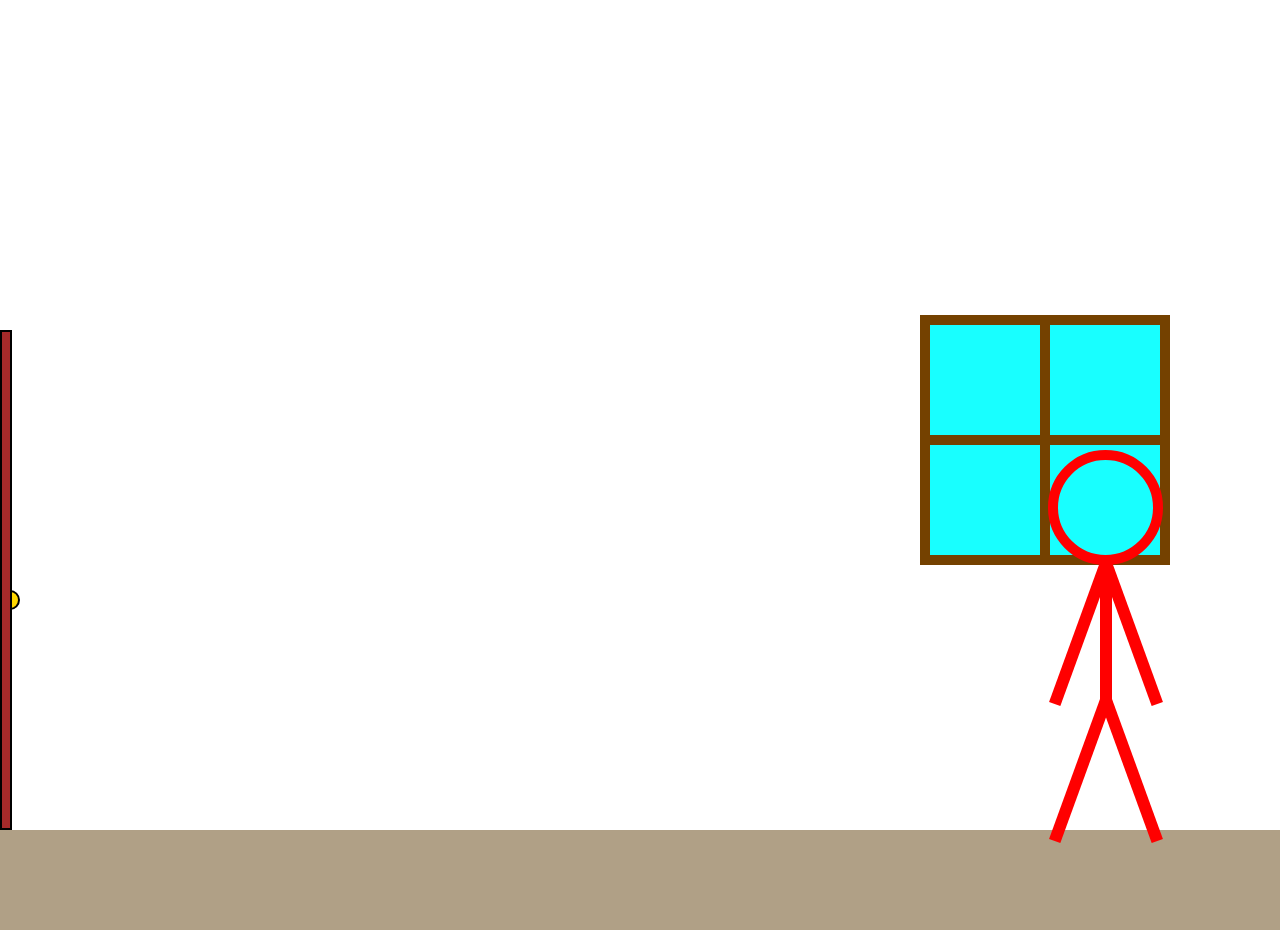
==== commit 60635d01: "Update index.html" ====
--- a/index.html
+++ b/index.html
@@ -3,7 +3,8 @@
 	<head>
 		<meta charset="UTF-8">
 		<title>navidad</title>
-		<link rel="stylesheet" type="text/css" href="style.css" />
+		<link rel="stylesheet" type="text/css" href="j-style.css" />
+        <link rel="stylesheet" type="text/css" href="p-style.css" />
     </head>
     <body>
         <div id="ventana">
@@ -88,5 +89,93 @@
                     </div>
             </div>
         </div>
+        <div id="pau">
+           <div class="pomo"></div>
+           <div class="puerta"></div>
+           <div class="moñeco">
+               <div class="cabesa">
+               </div>
+               <div class="torso">
+               </div>
+               <div class="brazo1">
+                   <div class="regalo">
+                       <div class="tortilla"></div>
+                       <div class="caja">
+                           <div class="cinta1"></div>
+                           <div class="cinta2"></div>
+                       </div>
+                   </div>
+               </div>
+               <div class="brazo2">
+                   <div class="caja-nieve-brazo">
+                       <div class="summon-nieve"></div>
+                       <div class="asa"></div>
+                       <div class="boca"></div>
+                   </div>
+               </div>
+               <div class="pata1">
+               </div>
+               <div class="pata2">
+               </div>
+           </div>
+           <div class="caja-nieve">
+               <div class="summon-nieve"></div>
+               <div class="asa"></div>
+               <div class="boca"></div>
+           </div>
+          
+       </div>
+       <div id="nevada">
+       <div class="nieve">
+        <div></div>
+        <div></div>
+        <div></div>
+        <div></div>
+        <div></div>
+        <div></div>
+        <div></div>
+        <div></div>
+        <div></div>
+        <div></div>
+        <div></div>
+        <div></div>
+        <div></div>
+        <div></div>
+        <div></div>
+        <div></div>
+        <div></div>
+        <div></div>
+        <div></div>
+        <div></div>
+        <div></div>
+        <div></div>
+        <div></div>
+        <div></div>
+        <div></div>
+        <div></div>
+        <div></div>
+        <div></div>
+        <div></div>
+        <div></div>
+        <div></div>
+        <div></div>
+        <div></div>
+        <div></div>
+        <div></div>
+        <div></div>
+        <div></div>
+        <div></div>
+        <div></div>
+        <div></div>
+        <div></div>
+        <div></div>
+        <div></div>
+        <div></div>
+        <div></div>
+        <div></div>
+        <div></div>
+        <div></div>
+       </div>
+    </div>
     </body>
-</html> +</html> 
--- a/j-style.css
+++ b/j-style.css
@@ -0,0 +1,769 @@
+* {
+    box-sizing: border-box;
+    }
+
+
+#joel {
+    position: absolute;
+    margin: auto 0;
+    border-bottom: 100px solid #b0a086;
+    height: 960px;
+    width: 912px;
+    left: 912px;
+    top: 0;
+    bottom: 0;
+    right: 0;
+}
+
+#joel .dummy {
+    margin: auto;
+    width: 250px;
+    height: 400px;
+    position: absolute;
+    top: 1;
+    bottom: -20px;
+    left: 0;
+    right: 525px;
+    animation-name: j-caminar;
+    animation-duration: 16s;
+    animation-iteration-count: 1;
+    animation-direction: normal;
+
+}
+
+#joel .cabeza {
+    border-radius: 50%;
+    width: 115px;
+    height: 115px;
+    border: 10px solid red;
+    position: absolute;
+    margin: auto;
+    top: 0;
+    bottom: 1;
+    left: 0;
+    right: 0;
+}
+
+#joel .torso {
+    background-color: red;
+    position: absolute;
+    margin: auto;
+    top: 0;
+    bottom: 25px;
+    left: 0;
+    right: 0;
+    width: 12px;
+    height: 150px;
+}
+
+#joel .pata-iz {
+    background-color: red;
+    position: absolute;
+    margin: auto;
+    top: 250px;
+    bottom: 0;
+    left: 0;
+    right: 0;
+    width: 12px;
+    height: 150px;
+    transform-origin: top;
+    transform: rotate(20deg);
+    animation-name: j-pata;
+    animation-duration: 0.5s;
+    animation-iteration-count: 31;
+    animation-direction: alternate;
+}
+
+#joel .pata-de {
+    background-color: red;
+    position: absolute;
+    margin: auto;
+    top: 250px;
+    bottom: 0;
+    left: 0;
+    right: 0;
+    width: 12px;
+    height: 150px;
+    transform-origin: top;
+    transform: rotate(-20deg);
+    animation-name: j-pata;
+    animation-duration: 0.5s;
+    animation-iteration-count: 31;
+    animation-direction: alternate-reverse;
+}
+
+
+#joel .brazo-iz {
+    background-color: red;
+    position: absolute;
+    margin: auto;
+    top: 0;
+    bottom: 25px;
+    left: 0;
+    right: 0;
+    width: 12px;
+    height: 150px;
+    transform-origin: top;
+    transform: rotate(20deg);
+    animation-name: j-brazo;
+    animation-duration: 0.5s;
+    animation-iteration-count: 31;
+    animation-direction: alternate;
+
+}
+
+#joel .brazo-de {
+    background-color: red;
+    position: absolute;
+    margin: auto;
+    top: 0;
+    bottom: 25px;
+    left: 0;
+    right: 0;
+    width: 12px;
+    height: 150px;
+    transform-origin: top;
+    transform: rotate(-20deg);
+    animation-name: j-brazo;
+    animation-duration: 0.5s;
+    animation-iteration-count: 31;
+    animation-direction: alternate-reverse;
+}
+
+#joel .arbol {
+    margin: auto;
+    width: 400px;
+    height: 600px;
+    position: absolute;
+    top: 1;
+    bottom: 0;
+    left: 1;
+    right: 10px;
+}
+
+#joel .arbol .base {
+    width: 150px;
+    height: 0px;
+    border-right: 20px solid transparent;
+    border-left: 20px solid transparent;
+    border-top: 100px solid #b73c03;
+    position: absolute;
+    margin: auto;
+    top: 1;
+    bottom: 0;
+    left: 0;
+    right: 0;
+}
+
+#joel .arbol .oja-1 {
+    width: 0;
+    height: 0;
+    border-right: 175px solid transparent;
+    border-top: 100px solid transparent;
+    border-left: 175px solid transparent;
+    border-bottom: 150px solid green;
+    position: absolute;
+    margin: auto;
+    top: 150px;
+    bottom: 0;
+    left: 0;
+    right: 0;
+    z-index: 100;
+}
+
+#joel .arbol .oja-2 {
+    width: 0;
+    height: 0;
+    border-right: 150px solid transparent;
+    border-top: 100px solid transparent;
+    border-left: 150px solid transparent;
+    border-bottom: 150px solid green;
+    position: absolute;
+    margin: auto;
+    top: 0;
+    bottom: 0;
+    left: 0;
+    right: 0;
+    z-index: 100;
+}
+
+#joel .arbol .oja-3 {
+    width: 0;
+    height: 0;
+    border-right: 125px solid transparent;
+    border-top: 100px solid transparent;
+    border-left: 125px solid transparent;
+    border-bottom: 150px solid green;
+    position: absolute;
+    margin: auto;
+    top: 0;
+    bottom: 150px;
+    left: 0;
+    right: 0;
+    z-index: 100;
+}
+
+#joel .arbol .oja-4 {
+    width: 0;
+    height: 0;
+    border-right: 100px solid transparent;
+    border-top: 100px solid transparent;
+    border-left: 100px solid transparent;
+    border-bottom: 150px solid green;
+    position: absolute;
+    margin: auto;
+    top: 0;
+    bottom: 300px;
+    left: 0;
+    right: 0;
+    z-index: 100;
+}
+
+#joel .arbol .oja-5 {
+    width: 0;
+    height: 0;
+    border-right: 75px solid transparent;
+    border-top: 100px solid transparent;
+    border-left: 75px solid transparent;
+    border-bottom: 150px solid green;
+    position: absolute;
+    margin: auto;
+    top: 0;
+    bottom: 450px;
+    left: 0;
+    right: 0;
+    z-index: 100;
+}
+
+#joel .arbol .oja-6 {
+    width: 0;
+    height: 0;
+    border-right: 50px solid transparent;
+    border-top: 100px solid transparent;
+    border-left: 50px solid transparent;
+    border-bottom: 100px solid green;
+    position: absolute;
+    margin: auto;
+    top: 0;
+    bottom: 600px;
+    left: 0;
+    right: 0;
+    z-index: 100;
+}
+
+#joel .arbol .bola-az-1 {
+    border-radius: 50%;
+    width: 20px;
+    height: 20px;
+    background-color: gold;
+    position: absolute;
+    margin: auto;
+    top: 150px;
+    bottom: 0;
+    left: -50px;
+    right: 0;
+    z-index: 101;
+}
+
+#joel .arbol .bola-az-2 {
+    border-radius: 50%;
+    width: 20px;
+    height: 20px;
+    background-color: orange;
+    position: absolute;
+    margin: auto;
+    top: -100px;
+    bottom: 0;
+    left: -100px;
+    right: 0;
+    z-index: 101;
+}
+
+#joel .arbol .bola-az-3 {
+    border-radius: 50%;
+    width: 20px;
+    height: 20px;
+    background-color: crimson;
+    position: absolute;
+    margin: auto;
+    top: -250px;
+    bottom: 0;
+    left: -60px;
+    right: 0;
+    z-index: 101;
+}
+
+
+#joel .arbol .bola-az-4 {
+    border-radius: 50%;
+    width: 20px;
+    height: 20px;
+    background-color: indigo;
+    position: absolute;
+    margin: auto;
+    top: 340px;
+    bottom: 0;
+    left: 175px;
+    right: 0;
+    z-index: 101;
+}
+
+
+#joel .arbol .bola-az-5 {
+    border-radius: 50%;
+    width: 20px;
+    height: 20px;
+    background-color: cornflowerblue;
+    position: absolute;
+    margin: auto;
+    top: 340px;
+    bottom: 0;
+    left: -160px;
+    right: 0;
+    z-index: 101;
+}
+
+
+#joel .arbol .bola-az-6 {
+    border-radius: 50%;
+    width: 20px;
+    height: 20px;
+    background-color: hotpink;
+    position: absolute;
+    margin: auto;
+    top: 60px;
+    bottom: 0;
+    left: 80px;
+    right: 0;
+    z-index: 101;
+}
+
+
+#joel .arbol .bola-az-7 {
+    border-radius: 50%;
+    width: 20px;
+    height: 20px;
+    background-color: khaki;
+    position: absolute;
+    margin: auto;
+    top: 30px;
+    bottom: 0;
+    left: -130px;
+    right: 0;
+    z-index: 101;
+}
+
+
+#joel .arbol .bola-az-8 {
+    border-radius: 50%;
+    width: 20px;
+    height: 20px;
+    background-color: deeppink;
+    position: absolute;
+    margin: auto;
+    top: -100px;
+    bottom: 0;
+    left: 78px;
+    right: 0;
+    z-index: 101;
+}
+
+
+#joel .arbol .bola-az-9 {
+    border-radius: 50%;
+    width: 20px;
+    height: 20px;
+    background-color: papayawhip;
+    position: absolute;
+    margin: auto;
+    top: -340px;
+    bottom: 0;
+    left: 40px;
+    right: 0;
+    z-index: 101;
+}
+
+#joel .arbol .bola-az-10 {
+    border-radius: 50%;
+    width: 20px;
+    height: 20px;
+    background-color: blue;
+    position: absolute;
+    margin: auto;
+    top: 290px;
+    bottom: 0;
+    left: 20px;
+    right: 0;
+    z-index: 101;
+}
+
+#joel .arbol .bola-az-11 {
+    border-radius: 50%;
+    width: 20px;
+    height: 20px;
+    background-color: firebrick;
+    position: absolute;
+    margin: auto;
+    top: -460px;
+    bottom: 0;
+    left: -20px;
+    right: 0;
+    z-index: 101;
+}
+
+#ventana {
+    background-color: rgb(24, 255, 255);
+    border: 10px solid rgb(116, 65, 0);
+    width: 250px;
+    height: 250px;
+    position: absolute;
+    margin: auto 0;
+    top: 0;
+    bottom: 20px;
+    left: 920px;
+    right: 0;
+    z-index: -1000000;
+    animation-name: ventana;
+    animation-duration: 2s;
+    animation-delay: 17s;
+    animation-iteration-count: 1;
+    animation-direction: normal;
+}
+
+#ventana .palitroque {
+    background-color: rgb(116, 65, 0);
+    width: 10px;
+    height: 250px;
+    position: absolute;
+    margin: auto;
+    top: 0;
+    bottom: 0;
+    left: 0;
+    right: 0;
+    z-index: -999999;
+}
+
+#ventana .palitroque2 {
+    background-color: rgb(116, 65, 0);
+    width: 10px;
+    height: 250px;
+    position: absolute;
+    margin: auto;
+    top: 0;
+    bottom: 0;
+    left: 0;
+    right: 0;
+    transform: rotate(90deg);
+    z-index: -999999;
+}
+
+#joel .regalo{
+    position: absolute;
+    margin: auto;
+    top: 1;
+    bottom: 0;
+    left: -100px;
+    right: 0; 
+    z-index: 110;
+    opacity: 0%;
+    animation-name: j-regalo-1;
+    animation-duration: 8.5s;
+    animation-delay: 3.5s;
+    animation-iteration-count: 1;
+    animation-direction: normal;
+ }
+ 
+ 
+ #joel .caja {
+    background-color: #32d429;
+    position: absolute;
+    margin: auto;
+    border: 2px solid black;
+    top: 50px;
+    bottom: 0;
+    left: 0;
+    right: 0;
+    width: 100px;
+    height: 100px;
+ }
+ 
+ 
+ #joel .cinta1 {
+    background-color: gold;
+    position: absolute;
+    margin: auto;
+    top: 0;
+    bottom: 0;
+    left: 0;
+    right: 0;
+    width: 12px;
+    height: 93px;
+ }
+ 
+ 
+ #joel .cinta2 {
+    background-color: gold;
+    position: absolute;
+    margin: auto;
+    top: 0;
+    bottom: 0;
+    left: 0;
+    right: 0;
+    width: 12px;
+    height: 93px;
+    transform: rotate(90deg);
+ }
+ 
+ 
+ #joel .tortilla {
+    border: 2px solid black;
+    background-color: gold;
+    z-index: -100;
+    position: absolute;
+    margin: auto;
+    top: 0;
+    bottom: 50px;
+    left: 0;
+    right: 0;
+    width: 30px;
+    height: 10px;
+ }
+ 
+#joel .regalo-2{
+    position: absolute;
+    margin: auto;
+    top: 1;
+    bottom: 100px;
+    left: 50px;
+    right: 0; 
+    z-index: 110;
+    opacity: 100%;
+    animation-name: j-regalo-2;
+    animation-duration: 12s;
+    animation-iteration-count: 1;
+    animation-direction: normal;
+} 
+
+#nevada {
+    position: absolute;
+    margin: auto 0;
+    top: 0;
+    bottom: 0;
+    left: 0;
+    right: 0;
+    width: 1824px;
+    height: 960px;
+    background-color: aqua;
+    opacity: 0%;
+    z-index: 999999999999999;
+    animation-name: nevada-truco;
+    animation-duration: 5s;
+    animation-delay: 18s;
+    animation-iteration-count: infinite;
+    animation-direction: normal;
+    
+}
+
+
+@keyframes nevada-truco {
+    0% {
+        opacity: 100%;
+    }
+
+    100% {
+        opacity: 100%;
+    }
+}
+
+
+@keyframes j-brazo {
+
+
+0% {
+    transform: rotate(20deg);
+}
+
+6.25% {
+    transform: rotate(17.5deg);
+}
+
+12.5% {
+    transform: rotate(15deg);
+}
+
+18.75% {
+    transform: rotate(12.5deg);
+}
+
+25% {
+    transform: rotate(10deg);
+
+}
+
+31.25% {
+    transform: rotate(7.5deg);
+}
+
+37.5% {
+    transform: rotate(5deg);
+}
+
+43.75% {
+    transform: rotate(2.5deg);
+}
+
+50% {
+    transform: rotate(0deg);
+}
+
+56.25% {
+    transform: rotate(-2.5deg);
+}
+
+62.5% {
+
+    transform: rotate(-5deg);
+}
+
+68.75% {
+    transform: rotate(-7.5deg);
+}
+
+75% {
+    transform: rotate(-10deg);
+
+}
+
+81.25% {
+    transform: rotate(-12.5deg);
+}
+
+82.5% {
+    transform: rotate(-15deg);
+}
+
+88.75% {
+    transform: rotate(-17.5deg);
+}
+
+100% {
+    transform: rotate(-20deg);
+}
+}
+
+@keyframes j-pata {
+
+
+    0% {
+        transform: rotate(30deg);
+    }
+    
+    6.25% {
+        transform: rotate(25.75deg);
+    }
+    
+    12.5% {
+        transform: rotate(22.5deg);
+    }
+    
+    18.75% {
+        transform: rotate(18.25deg);
+    }
+    
+    25% {
+        transform: rotate(15deg);
+    
+    }
+    
+    31.25% {
+        transform: rotate(10.75deg);
+    }
+    
+    37.5% {
+        transform: rotate(7.5deg);
+    }
+    
+    43.75% {
+        transform: rotate(3.25deg);
+    }
+    
+    50% {
+        transform: rotate(0deg);
+    }
+    
+    56.25% {
+        transform: rotate(-3.25deg);
+    }
+    
+    62.5% {
+    
+        transform: rotate(-7.5deg);
+    }
+    
+    68.75% {
+        transform: rotate(-10.75deg);
+    }
+    
+    75% {
+        transform: rotate(-15deg);
+    
+    }
+    
+    81.25% {
+        transform: rotate(-18.25deg);
+    }
+    
+    82.5% {
+        transform: rotate(-22.5deg);
+    }
+    
+    88.75% {
+        transform: rotate(-25.75deg);
+    }
+    
+    100% {
+        transform: rotate(-30deg);
+    }
+    }
+
+@keyframes j-caminar {
+
+    0% {
+        right: 525px;
+    }
+
+    25% {
+        right: 912px;
+        left: -70px;
+    }
+
+    75% {
+        left: 0;
+        right: -50px;
+    }
+    
+}
+
+@keyframes j-regalo-1 {
+
+0% {
+    opacity: 100%;
+}
+
+100% {
+    opacity: 100%;
+}
+
+}
+
+@keyframes j-regalo-2 {
+
+    0% {
+        opacity: 0%;
+    }
+    
+    100% {
+        opacity: 0%;
+    }
+    
+    }
--- a/p-style.css
+++ b/p-style.css
@@ -0,0 +1,664 @@
+#pau  {
+  
+   border-bottom: 100px solid #b0a086;
+   position: absolute;
+   margin: auto 0;
+   top: 0;
+   bottom: 0;
+   left: 0;
+   right: 0;
+   height: 960px;
+   width: 912px;
+}
+
+
+#pau .moñeco {
+   position: absolute;
+   margin: auto;
+   top: 1;
+   bottom: -20px;
+   left: -1300px;
+   right: 0;
+   width: 250px;
+   height: 400px;
+   animation-name: p-caminar;
+   animation-iteration-count: 1;
+   animation-duration: 16s;
+   animation-direction: alternate;
+}
+
+
+#pau .cabesa {
+   border: 10px solid blue;
+   position: absolute;
+   margin: auto;
+   border-radius: 50%;
+   top: 0;
+   bottom: 1;
+   left: 0;
+   right: 0;
+   width: 115px;
+   height: 115px
+}
+
+
+#pau .torso {
+   background-color: blue;
+   position: absolute;
+   margin: auto;
+   top: 0;
+   bottom: 25px;
+   left: 0;
+   right: 0;
+   width: 12px;
+   height: 150px;
+}
+
+
+#pau .pata1 {
+   background-color: blue;
+   position: absolute;
+   margin: auto;
+   top: 250px;
+   bottom: 0;
+   left: 0;
+   right: 0px;
+   width: 12px;
+   height: 150px;
+   transform-origin: top;
+   transform: rotate(30deg);
+   animation-name: p-patas;
+   animation-iteration-count: infinite;
+   animation-duration: 0.5s;
+   animation-direction: alternate;
+}
+
+
+#pau .pata2 {
+   background-color: blue;
+   position: absolute;
+   margin: auto;
+   top: 250px;
+   bottom: 0;
+   left: 0px;
+   right: 0;
+   width: 12px;
+   height: 150px;
+   transform-origin: top;
+   transform: rotate(-30deg);
+   animation-name: p-patas;
+   animation-iteration-count: infinite;
+   animation-duration: 0.5s;
+   animation-direction: alternate-reverse;
+}
+
+
+#pau .brazo1 {
+   background-color: blue;
+   position: absolute;
+   margin: auto;
+   top: 0;
+   bottom: 25px;
+   left: 0;
+   right: 0;
+   width: 12px;
+   height: 150px;
+   transform-origin: top;
+   transform: rotate(-30deg);
+   animation-name: p-brazo;
+   animation-iteration-count: infinite;
+   animation-duration: 0.5s;
+   animation-direction: alternate;
+}
+
+
+#pau .brazo2 {
+   background-color: blue;
+   position: absolute;
+   margin: auto;
+   top: 0;
+   bottom: 25px;
+   left: 0;
+   right: 0;
+   width: 12px;
+   height: 150px;
+   transform-origin: top;
+   transform: rotate(30deg);
+   animation-name: p-brazo;
+   animation-iteration-count: infinite;
+   animation-duration: 0.5s;
+   animation-direction: alternate-reverse;
+}
+
+
+#pau .regalo{
+   position:absolute;
+   margin: auto;
+   top: 1;
+   bottom: 0;
+   left: 0;
+   right: 0; 
+   opacity: 0%;
+   animation-name: p-magia;
+   animation-iteration-count: 1;
+   animation-duration: 3.5s;
+   animation-delay: 0s;
+}
+
+
+#pau .caja {
+   background-color: #32d429;
+   position: absolute;
+   margin: auto;
+   border: 2px solid black;
+   top: 50px;
+   bottom: 0;
+   left: 0;
+   right: 0;
+   width: 100px;
+   height: 100px;
+}
+
+
+#pau .cinta1 {
+   background-color: gold;
+   position: absolute;
+   margin: auto;
+   top: 0;
+   bottom: 0;
+   left: 0;
+   right: 0;
+   width: 12px;
+   height: 93px;
+}
+
+
+#pau .cinta2 {
+   background-color: gold;
+   position: absolute;
+   margin: auto;
+   top: 0;
+   bottom: 0;
+   left: 0;
+   right: 0;
+   width: 12px;
+   height: 93px;
+   transform: rotate(90deg);
+}
+
+
+#pau .tortilla {
+   border: 2px solid black;
+   background-color: gold;
+   z-index: -100;
+   position: absolute;
+   margin: auto;
+   top: 0;
+   bottom: 50px;
+   left: 35px;
+   right: 0;
+   width: 30px;
+   height: 10px;
+}
+
+
+#pau .puerta {
+   background-color: brown;
+   border: 2px solid black;
+   position: absolute;
+   margin: auto;
+   top: 1;
+   bottom: 0;
+   left: 0;
+   right: 1;
+   width: 12px;
+   height: 500px;
+}
+
+
+#pau .pomo {
+   border: 2px solid black;
+   position: absolute;
+   margin: auto;
+   background-color: gold;
+   border-radius: 50%;
+   top: 400px;
+   bottom: 0;
+   left: 0;
+   right: 1;
+   width: 20px;
+   height: 20px;
+}
+
+
+#pau .caja-nieve {
+   position: absolute;
+   margin: auto;
+   top: 1;
+   bottom: 100px;
+   left: 0;
+   right: 400px;
+   opacity: 0%;
+   animation-name: p-magia;
+   animation-iteration-count: 1;
+   animation-duration: 6s;
+   animation-delay: 0s;
+}
+
+
+#pau .caja-nieve-brazo {
+   position: absolute;
+   margin: auto;
+   top: 1;
+   bottom: 0;
+   left: 0;
+   right: 1;
+   opacity: 0%;
+   animation-name: p-magia;
+   animation-iteration-count: 1;
+   animation-duration: 13s;
+   animation-delay: 6s;
+}
+
+
+
+
+
+
+#pau .summon-nieve {
+   border: 3px solid black;
+   background-color: grey;
+   position: absolute;
+   margin: auto;
+   top: 50px;
+   bottom: 0;
+   left: 0;
+   right: 0;
+   width: 60px;
+   height: 100px;
+}
+
+
+#pau .asa {
+   border: 2px solid black;
+   background-color: grey;
+   z-index: -100;
+   position: absolute;
+   margin: auto;
+   top: 0;
+   bottom: 50px;
+   left: 0;
+   right: 0;
+   width: 10px;
+   height: 30px;
+}
+
+
+#pau .boca {
+   border: 2px solid black;
+   position: absolute;
+   margin: auto;
+   z-index: -100;
+   background-color: darkslategray;
+   top: 50px;
+   bottom: 0;
+   left: 60px;
+   right: 0;
+   width: 20px;
+   height: 40px;
+}
+
+
+@keyframes invisibre {
+   0% {opacity: 0%;}
+   0.00000000000000000000000000000001% {opacity: 100%;}
+   100% {opacity: 100%;}
+}
+
+
+@keyframes invisibre-reves {
+   0% {opacity: 100%;}
+   0.00000000000000000000000000000001% {opacity: 0%;}
+   100% {opacity: 0%;}
+}
+
+
+@keyframes p-brazo {
+
+
+
+
+
+
+
+
+   0% {
+      transform: rotate(20deg);
+   }
+  
+  
+   6.25% {
+      transform: rotate(17.5deg);
+   }
+  
+  
+   12.5% {
+      transform: rotate(15deg);
+   }
+  
+  
+   18.75% {
+      transform: rotate(12.5deg);
+   }
+  
+  
+   25% {
+      transform: rotate(10deg);
+  
+  
+   }
+  
+  
+   31.25% {
+      transform: rotate(7.5deg);
+   }
+  
+  
+   37.5% {
+      transform: rotate(5deg);
+   }
+  
+  
+   43.75% {
+      transform: rotate(2.5deg);
+   }
+  
+  
+   50% {
+      transform: rotate(0deg);
+   }
+  
+  
+   56.25% {
+      transform: rotate(-2.5deg);
+   }
+  
+  
+   62.5% {
+  
+  
+      transform: rotate(-5deg);
+   }
+  
+  
+   68.75% {
+      transform: rotate(-7.5deg);
+   }
+  
+  
+   75% {
+      transform: rotate(-10deg);
+  
+  
+   }
+  
+  
+   81.25% {
+      transform: rotate(-12.5deg);
+   }
+  
+  
+   82.5% {
+      transform: rotate(-15deg);
+   }
+  
+  
+   88.75% {
+      transform: rotate(-17.5deg);
+   }
+  
+  
+   100% {
+      transform: rotate(-20deg);
+   }
+   }
+  
+
+
+   @keyframes p-patas {
+
+
+
+
+
+
+
+
+       0% {
+           transform: rotate(30deg);
+       }
+     
+       6.25% {
+           transform: rotate(25.75deg);
+       }
+     
+       12.5% {
+           transform: rotate(22.5deg);
+       }
+     
+       18.75% {
+           transform: rotate(18.25deg);
+       }
+     
+       25% {
+           transform: rotate(15deg);
+     
+       }
+     
+       31.25% {
+           transform: rotate(10.75deg);
+       }
+     
+       37.5% {
+           transform: rotate(7.5deg);
+       }
+     
+       43.75% {
+           transform: rotate(3.25deg);
+       }
+     
+       50% {
+           transform: rotate(0deg);
+       }
+     
+       56.25% {
+           transform: rotate(-3.25deg);
+       }
+     
+       62.5% {
+     
+           transform: rotate(-7.5deg);
+       }
+     
+       68.75% {
+           transform: rotate(-10.75deg);
+       }
+     
+       75% {
+           transform: rotate(-15deg);
+     
+       }
+     
+       81.25% {
+           transform: rotate(-18.25deg);
+       }
+     
+       82.5% {
+           transform: rotate(-22.5deg);
+       }
+     
+       88.75% {
+           transform: rotate(-25.75deg);
+       }
+     
+       100% {
+           transform: rotate(-30deg);
+       }
+       }    
+
+
+@keyframes p-caminar {
+   0% {
+       left: 0px;
+   }
+   25%{
+       left: 700px;
+   }
+   40%{
+       left: -300px;
+   }
+   55%{
+       left: -1300px;
+   }
+   100%{
+       left: -1300px;
+   }
+
+
+}
+
+
+@keyframes p-magia {
+   0%{
+       opacity: 100%;
+   }
+
+
+   100%{
+       opacity: 100%;
+   }
+}
+
+@keyframes ventana {
+0% {
+   z-index: 9999999;
+}
+50% {
+   top: 2000px;
+   bottom: 0;
+   left: 2000px;
+   right: 0;
+   scale: 2000%;
+}
+}
+
+@-moz-keyframes nieve{	
+from{top:-40px;}
+to{top:101%;}
+}
+@-webkit-keyframes nieve{	
+from{top:-40px;}
+to{top:2000px;}
+}
+@keyframes nieve{	
+from{top:-40px;}
+to{top:2000px;}
+}
+
+@-moz-keyframes horiz2{
+20%{transform:translateX(0);}
+50%{transform:translateX(150px);}
+80%{transform:translateX(0);}
+}
+@-webkit-keyframes horiz2{
+20%{transform:translateX(0);}
+50%{transform:translateX(150px);}
+80%{transform:translateX(0);}
+}
+@keyframes horiz2{
+20%{transform:translateX(0);}
+50%{transform:translateX(-70px);}
+80%{transform:translateX(0);}
+}
+
+@-moz-keyframes horiz{
+20%{transform:translateX(0);}
+50%{transform:translateX(150px);}
+80%{transform:translateX(0);}
+}
+@-webkit-keyframes horiz{
+20%{transform:translateX(0);}
+50%{transform:translateX(150px);}
+80%{transform:translateX(0);}
+}
+@keyframes horiz{
+20%{transform:translateX(0);}
+50%{transform:translateX(150px);}
+80%{transform: translateX(0);}
+}
+
+.nieve > div{position:fixed;-webkit-animation:ease-in infinite normal;-moz-animation:ease-in infinite normal;animation:ease-in infinite normal;}  
+
+
+.nieve > div{z-index:9999999999999;width:10px;height:10px;-moz-border-radius:50%;-webkit-border-radius:50%;border-radius:50%;background-color:#fff;-webkit-animation-name:nieve,horiz;-moz-animation-name:nieve,horiz;animation-name:nieve,horiz;}
+.nieve > div:nth-of-type(odd){width:5px; height:5px;-webkit-animation-name:nieve,horiz2;-moz-animation-name:nieve,horiz2;animation-name:nieve,horiz2;}
+
+
+.nieve > div:nth-of-type(1){left:40px;-webkit-animation-duration:5.5s;-moz-animation-duration:5.5s;animation-duration:5.5s;-webkit-animation-delay:1s;-moz-animation-delay:1s;animation-delay:1s;}
+.nieve > div:nth-of-type(2){left:120px;-webkit-animation-duration:7s;-moz-animation-duration:7s;animation-duration:7s;}
+.nieve > div:nth-of-type(3){left:200px;-webkit-animation-duration:8s;-moz-animation-duration:8s;animation-duration:8s;}
+.nieve > div:nth-of-type(4){left:20%;-webkit-animation-duration:6s;-moz-animation-duration:6s;animation-duration:6s;-webkit-animation-delay:1s;-moz-animation-delay:1s;animation-delay:1s;}
+.nieve > div:nth-of-type(5){left:30%;-webkit-animation-duration:9s;-moz-animation-duration:9s;animation-duration:9s;}
+.nieve > div:nth-of-type(6){left:40%;-webkit-animation-duration:7.2s;-moz-animation-duration:7.2s;animation-duration:7.2s;-webkit-animation-delay:1s;-moz-animation-delay:1s;animation-delay:1s;}
+.nieve > div:nth-of-type(7){left:50%;-webkit-animation-duration:10s;-moz-animation-duration:10s;animation-duration:10s;}
+.nieve > div:nth-of-type(8){left:60%;-webkit-animation-duration:6.4s;-moz-animation-duration:6.4s;animation-duration:6.4s;-webkit-animation-delay:1s;-moz-animation-delay:1s;animation-delay:1s;}
+.nieve > div:nth-of-type(9){left:70%;-webkit-animation-duration:10s;-moz-animation-duration:10s;animation-duration:10s;-webkit-animation-delay:1.4s;-moz-animation-delay:1.4s;animation-delay:1.4s;}
+.nieve > div:nth-of-type(10){left:80%;-webkit-animation-duration:8s;-moz-animation-duration:8s;animation-duration:8s;}
+.nieve > div:nth-of-type(11){left:90%;-webkit-animation-duration:7.1s;-moz-animation-duration:7.1s;animation-duration:7.1s;-webkit-animation-delay:2s;-moz-animation-delay:2s;animation-delay:2s;}
+.nieve > div:nth-of-type(12){left:99%;-webkit-animation-duration:6.6s;-moz-animation-duration:6.6s;animation-duration:6.6s;-webkit-animation-delay:1.6s;-moz-animation-delay:1.6s;animation-delay:1.6s;}
+.nieve > div:nth-of-type(13){left:10px;-webkit-animation-duration:10.2s;-moz-animation-duration:10.2s;animation-duration:10.2s;}
+.nieve > div:nth-of-type(14){left:180px;-webkit-animation-duration:12s;-moz-animation-duration:12s;animation-duration:12s;}
+.nieve > div:nth-of-type(15){left:213px;-webkit-animation-duration:7.3s;-moz-animation-duration:7.3s;animation-duration:7.3s;-webkit-animation-delay:.5s;-moz-animation-delay:.5s;animation-delay:.5s;}
+.nieve > div:nth-of-type(16){left:23%;-webkit-animation-duration:9.2s;-moz-animation-duration:9.2s;animation-duration:9.2s;}
+.nieve > div:nth-of-type(17){left:38%;-webkit-animation-duration:5s;-moz-animation-duration:5s;animation-duration:5s;}
+.nieve > div:nth-of-type(18){left:45%;-webkit-animation-duration:15s;-moz-animation-duration:15s;animation-duration:15s;}
+.nieve > div:nth-of-type(19){left:58%;-webkit-animation-duration:5s;-moz-animation-duration:5s;animation-duration:5s;}
+.nieve > div:nth-of-type(20){left:64%;-webkit-animation-duration:12s;-moz-animation-duration:12s;animation-duration:12s;}
+.nieve > div:nth-of-type(21){left:76%;-webkit-animation-duration:5.6s;-moz-animation-duration:5.6s;animation-duration:5.6s;-webkit-animation-delay:1s;-moz-animation-delay:1s;animation-delay:1s;}
+.nieve > div:nth-of-type(22){left:86%;-webkit-animation-duration:8.5s;-moz-animation-duration:8.5s;animation-duration:8.5s;}
+.nieve > div:nth-of-type(23){left:83%;-webkit-animation-duration:14.4s;-moz-animation-duration:14.4s;animation-duration:14.4s;}
+.nieve > div:nth-of-type(24){left:95%;-webkit-animation-duration:12s;-moz-animation-duration:12s;animation-duration:12s;}
+.nieve > div:nth-of-type(25){left:55px;-webkit-animation-duration:8.7s;-moz-animation-duration:8.7s;animation-duration:8.7s;-webkit-animation-delay:1.2s;-moz-animation-delay:1.2s;animation-delay:1.2s;}
+.nieve > div:nth-of-type(26){left:133px;-webkit-animation-duration:5.2s;-moz-animation-duration:5.2s;animation-duration:5.2s;}
+.nieve > div:nth-of-type(27){left:215px;-webkit-animation-duration:10.4s;-moz-animation-duration:10.4s;animation-duration:10.4s;-webkit-animation-delay:1.6s;-moz-animation-delay:1.6s;animation-delay:1.6s;}
+.nieve > div:nth-of-type(28){left:26%;-webkit-animation-duration:9s;-moz-animation-duration:9s;animation-duration:9s;}
+.nieve > div:nth-of-type(29){left:33%;-webkit-animation-duration:12s;-moz-animation-duration:12s;animation-duration:12s;}
+.nieve > div:nth-of-type(30){left:49%;-webkit-animation-duration:9.4s;-moz-animation-duration:9.4s;animation-duration:9.4s;-webkit-animation-delay:1s;-moz-animation-delay:1s;animation-delay:1s;}
+.nieve > div:nth-of-type(31){left:55%;-webkit-animation-duration:9.1s;-moz-animation-duration:9.1s;animation-duration:9.1s;}
+.nieve > div:nth-of-type(32){left:68%;-webkit-animation-duration:9.6s;-moz-animation-duration:9.6s;animation-duration:9.6s;-webkit-animation-delay:.5s;-moz-animation-delay:.5s;animation-delay:.5s;}
+.nieve > div:nth-of-type(33){left:73%;-webkit-animation-duration:12.4s;-moz-animation-duration:12.4s;animation-duration:12.4s;-webkit-animation-delay:1s;-moz-animation-delay:1s;animation-delay:1s;}
+.nieve > div:nth-of-type(34){left:85%;-webkit-animation-duration:9s;-moz-animation-duration:9s;animation-duration:9s;-webkit-animation-delay:1.5s;-moz-animation-delay:1.5s;animation-delay:1.5s;}
+.nieve > div:nth-of-type(35){left:93%;-webkit-animation-duration:5s;-moz-animation-duration:5s;animation-duration:5s;}
+.nieve > div:nth-of-type(36){left:99%;-webkit-animation-duration:10.6s;-moz-animation-duration:10.6s;animation-duration:10.6s;}
+.nieve > div:nth-of-type(37){left:15px;-webkit-animation-duration:9.6s;-moz-animation-duration:9.6s;animation-duration:9.6s;}
+.nieve > div:nth-of-type(38){left:99px;-webkit-animation-duration:7.5s;-moz-animation-duration:7.5s;animation-duration:7.5s;}
+.nieve > div:nth-of-type(39){left:260px;-webkit-animation-duration:11s;-moz-animation-duration:11s;animation-duration:11s;-webkit-animation-delay:1s;-moz-animation-delay:1s;animation-delay:1s;}
+.nieve > div:nth-of-type(40){left:28%;-webkit-animation-duration:19s;-moz-animation-duration:19s;animation-duration:19s;}
+.nieve > div:nth-of-type(41){left:35%;-webkit-animation-duration:14s;-moz-animation-duration:14s;animation-duration:14s;}
+.nieve > div:nth-of-type(42){left:43%;-webkit-animation-duration:5.6s;-moz-animation-duration:5.6s;animation-duration:5.6s;}
+.nieve > div:nth-of-type(43){left:53%;-webkit-animation-duration:8.8s;-moz-animation-duration:8.8s;animation-duration:8.8s;-webkit-animation-delay:1s;-moz-animation-delay:1s;animation-delay:1s;}
+.nieve > div:nth-of-type(44){left:66%;-webkit-animation-duration:16s;-moz-animation-duration:16s;animation-duration:16s;}
+.nieve > div:nth-of-type(45){left:78%;-webkit-animation-duration:6s;-moz-animation-duration:6s;animation-duration:6s;}
+.nieve > div:nth-of-type(46){left:88%;-webkit-animation-duration:9.5s;-moz-animation-duration:9.5s;animation-duration:9.5s;-webkit-animation-delay:.5s;-moz-animation-delay:.5s;animation-delay:.5s;}
+.nieve > div:nth-of-type(47){left:94%;-webkit-animation-duration:7.6s;-moz-animation-duration:7.6s;animation-duration:7.6s;}
+.nieve > div:nth-of-type(48){left:96%;-webkit-animation-duration:8.2s;-moz-animation-duration:8.2s;animation-duration:8.2s;-webkit-animation-delay:.3s;-moz-animation-delay:.3s;animation-delay:.3s;}
+
+
+@media(max-width:600px){
+.nieve > div:nth-of-type(24) ~ *{display:none;}
+}
+
+
+@media(max-width:800px){
+.nieve > div:nth-of-type(36) ~ *{display:none;}
+}
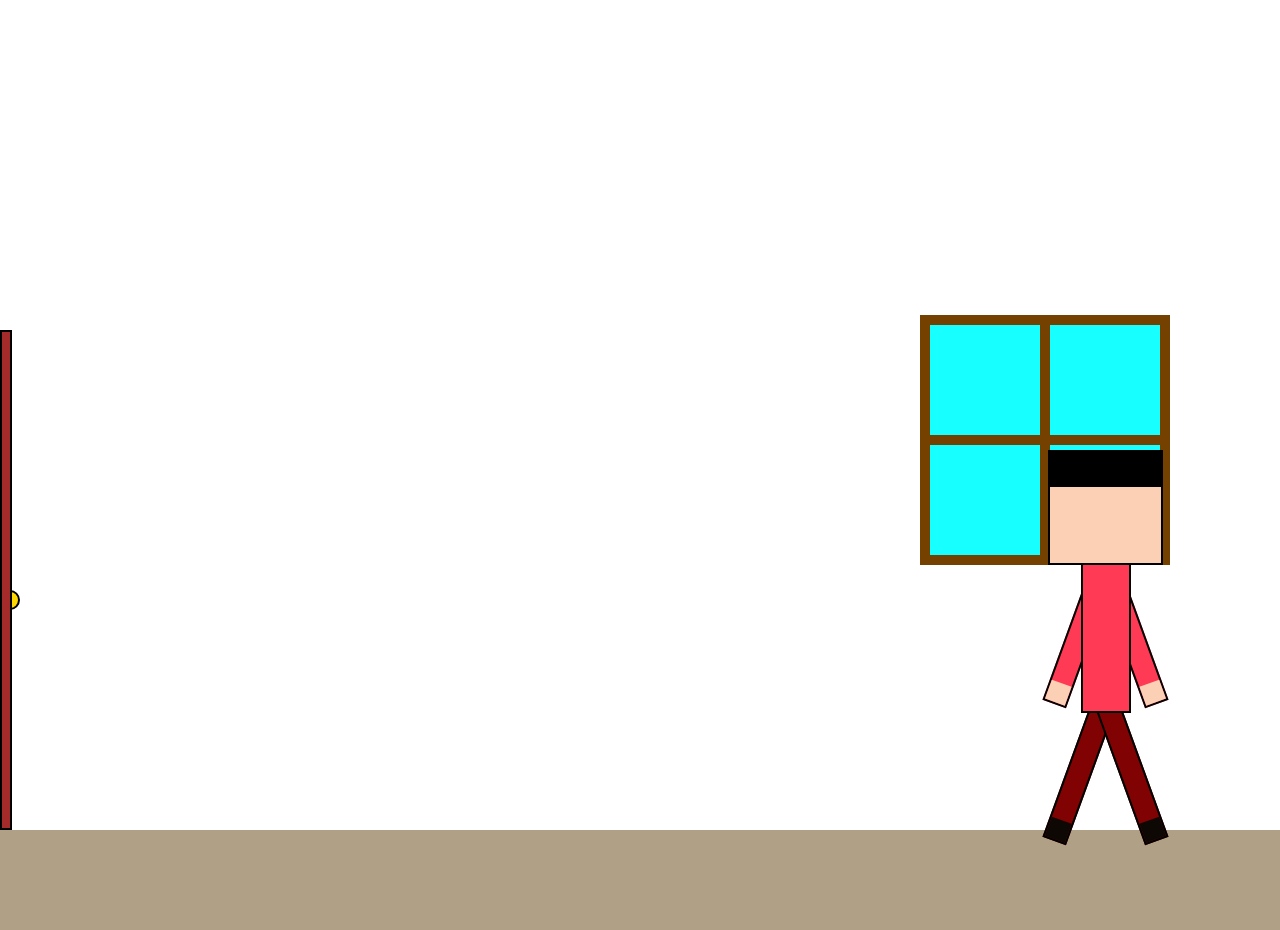
==== commit 2b5bcda1: "." ====
--- a/index.html
+++ b/index.html
@@ -21,17 +21,23 @@
             </div>
             <div class="dummy"> 
                 <div class="cabeza">
+                    <div class="cara-iz">
+                        <div class="pelo"> </div>
+                    </div>
                 </div>
                 <div class="torso">
                 </div>
                 <div class="pata-iz">
+                    <div class="naiki"></div>
                 </div>
                 <div class="pata-de"> 
+                    <div class="naiki"></div>
                 </div>
                 <div class="brazo-iz"> 
-                    
+                    <div class="guantes"></div>
                 </div>
                 <div class="brazo-de">
+                    <div class="guantes"></div>
                     <div class="regalo">
                         <div class="tortilla"></div>
                         <div class="caja">
@@ -124,58 +130,58 @@
                <div class="boca"></div>
            </div>
           
-       </div>
-       <div id="nevada">
-       <div class="nieve">
-        <div></div>
-        <div></div>
-        <div></div>
-        <div></div>
-        <div></div>
-        <div></div>
-        <div></div>
-        <div></div>
-        <div></div>
-        <div></div>
-        <div></div>
-        <div></div>
-        <div></div>
-        <div></div>
-        <div></div>
-        <div></div>
-        <div></div>
-        <div></div>
-        <div></div>
-        <div></div>
-        <div></div>
-        <div></div>
-        <div></div>
-        <div></div>
-        <div></div>
-        <div></div>
-        <div></div>
-        <div></div>
-        <div></div>
-        <div></div>
-        <div></div>
-        <div></div>
-        <div></div>
-        <div></div>
-        <div></div>
-        <div></div>
-        <div></div>
-        <div></div>
-        <div></div>
-        <div></div>
-        <div></div>
-        <div></div>
-        <div></div>
-        <div></div>
-        <div></div>
-        <div></div>
-        <div></div>
-        <div></div>
-       </div>
-    </div>
+        </div>
+        <div id="nevada">
+            <div class="nieve">
+                <div></div>
+                <div></div>
+                <div></div>
+                <div></div>
+                <div></div>
+                <div></div>
+                <div></div>
+                <div></div>
+                <div></div>
+                <div></div>
+                <div></div>
+                <div></div>
+                <div></div>
+                <div></div>
+                <div></div>
+                <div></div>
+                <div></div>
+                <div></div>
+                <div></div>
+                <div></div>
+                <div></div>
+                <div></div>
+                <div></div>
+                <div></div>
+                <div></div>
+                <div></div>
+                <div></div>
+                <div></div>
+                <div></div>
+                <div></div>
+                <div></div>
+                <div></div>
+                <div></div>
+                <div></div>
+                <div></div>
+                <div></div>
+                <div></div>
+                <div></div>
+                <div></div>
+                <div></div>
+                <div></div>
+                <div></div>
+                <div></div>
+                <div></div>
+                <div></div>
+                <div></div>
+                <div></div>
+                <div></div>
+            </div>
+        </div>
     </body>
 </html> 
--- a/j-style.css
+++ b/j-style.css
@@ -32,39 +32,68 @@
 }
 
 #joel .cabeza {
-    border-radius: 50%;
     width: 115px;
     height: 115px;
-    border: 10px solid red;
+    background-color: rgb(252, 208, 180);
     position: absolute;
     margin: auto;
     top: 0;
     bottom: 1;
     left: 0;
     right: 0;
+    z-index: 5;
+}
+
+#joel .cara-iz {
+    width: 115px;
+    height: 115px;
+    background-color: rgb(252, 208, 180);
+    position: absolute;
+    margin: auto;
+    top: 0;
+    bottom: 0;
+    left: 0;
+    right: 0;
+    z-index: 6;
+    border: solid 2px black;
+}
+
+#joel .pelo {
+    width: 111px;
+    height: 35px;
+    background-color: rgb(0, 0, 0);
+    position: absolute;
+    margin: auto;
+    top: 0;
+    bottom: 1;
+    left: 0;
+    right: 0;
+    z-index: 6; 
 }
 
 #joel .torso {
-    background-color: red;
+    background-color: rgb(255, 58, 84);
     position: absolute;
     margin: auto;
     top: 0;
     bottom: 25px;
     left: 0;
     right: 0;
-    width: 12px;
+    width: 50px;
     height: 150px;
+    z-index: 2;
+    border: solid 2px black;
 }
 
 #joel .pata-iz {
-    background-color: red;
+    background-color: rgb(128, 2, 2);
     position: absolute;
     margin: auto;
     top: 250px;
     bottom: 0;
     left: 0;
     right: 0;
-    width: 12px;
+    width: 25px;
     height: 150px;
     transform-origin: top;
     transform: rotate(20deg);
@@ -72,17 +101,19 @@
     animation-duration: 0.5s;
     animation-iteration-count: 31;
     animation-direction: alternate;
+    border: solid 2px black;
+    z-index: 1;
 }
 
 #joel .pata-de {
-    background-color: red;
+    background-color: rgb(128, 2, 2);
     position: absolute;
     margin: auto;
     top: 250px;
     bottom: 0;
     left: 0;
     right: 0;
-    width: 12px;
+    width: 25px;
     height: 150px;
     transform-origin: top;
     transform: rotate(-20deg);
@@ -90,18 +121,20 @@
     animation-duration: 0.5s;
     animation-iteration-count: 31;
     animation-direction: alternate-reverse;
+    border: solid 2px black;
+    z-index: 1;
 }
 
 
 #joel .brazo-iz {
-    background-color: red;
+    background-color: rgb(255, 58, 84);
     position: absolute;
     margin: auto;
     top: 0;
     bottom: 25px;
     left: 0;
     right: 0;
-    width: 12px;
+    width: 25px;
     height: 150px;
     transform-origin: top;
     transform: rotate(20deg);
@@ -109,25 +142,54 @@
     animation-duration: 0.5s;
     animation-iteration-count: 31;
     animation-direction: alternate;
-
+    z-index: 1;
+    border: solid 2px black;
 }
 
 #joel .brazo-de {
-    background-color: red;
+    background-color: rgb(255, 58, 84);
     position: absolute;
     margin: auto;
     top: 0;
     bottom: 25px;
     left: 0;
     right: 0;
-    width: 12px;
+    width: 25px;
     height: 150px;
     transform-origin: top;
     transform: rotate(-20deg);
-    animation-name: j-brazo;
+    animation-name: j-brazo-2;
     animation-duration: 0.5s;
     animation-iteration-count: 31;
     animation-direction: alternate-reverse;
+    z-index: 1;
+    border: solid 2px black;
+}
+
+#joel .guantes {
+    background-color: rgb(252, 208, 180);
+    position: absolute;
+    margin: auto;
+    top: 1;
+    bottom: 0;
+    left: 0;
+    right: 0;
+    width: 21px;
+    height: 20px;
+    z-index: 4;
+}
+
+#joel .naiki {
+    background-color: rgb(14, 8, 4);
+    position: absolute;
+    margin: auto;
+    top: 1;
+    bottom: 0;
+    left: 0;
+    right: 0;
+    width: 21px;
+    height: 20px;
+    z-index: 4;
 }
 
 #joel .arbol {
@@ -651,6 +713,83 @@
 }
 }
 
+@keyframes j-brazo-2 {
+
+
+    0% {
+        transform: rotate(20deg);
+        z-index: 3;
+    }
+    
+    6.25% {
+        transform: rotate(17.5deg);
+    }
+    
+    12.5% {
+        transform: rotate(15deg);
+    }
+    
+    18.75% {
+        transform: rotate(12.5deg);
+    }
+    
+    25% {
+        transform: rotate(10deg);
+    
+    }
+    
+    31.25% {
+        transform: rotate(7.5deg);
+    }
+    
+    37.5% {
+        transform: rotate(5deg);
+    }
+    
+    43.75% {
+        transform: rotate(2.5deg);
+    }
+    
+    50% {
+        transform: rotate(0deg);
+    }
+    
+    56.25% {
+        transform: rotate(-2.5deg);
+    }
+    
+    62.5% {
+    
+        transform: rotate(-5deg);
+    }
+    
+    68.75% {
+        transform: rotate(-7.5deg);
+    }
+    
+    75% {
+        transform: rotate(-10deg);
+    
+    }
+    
+    81.25% {
+        transform: rotate(-12.5deg);
+    }
+    
+    82.5% {
+        transform: rotate(-15deg);
+    }
+    
+    88.75% {
+        transform: rotate(-17.5deg);
+    }
+    
+    100% {
+        transform: rotate(-20deg);
+        z-index: 3;
+    }
+    }
+
 @keyframes j-pata {
 
 
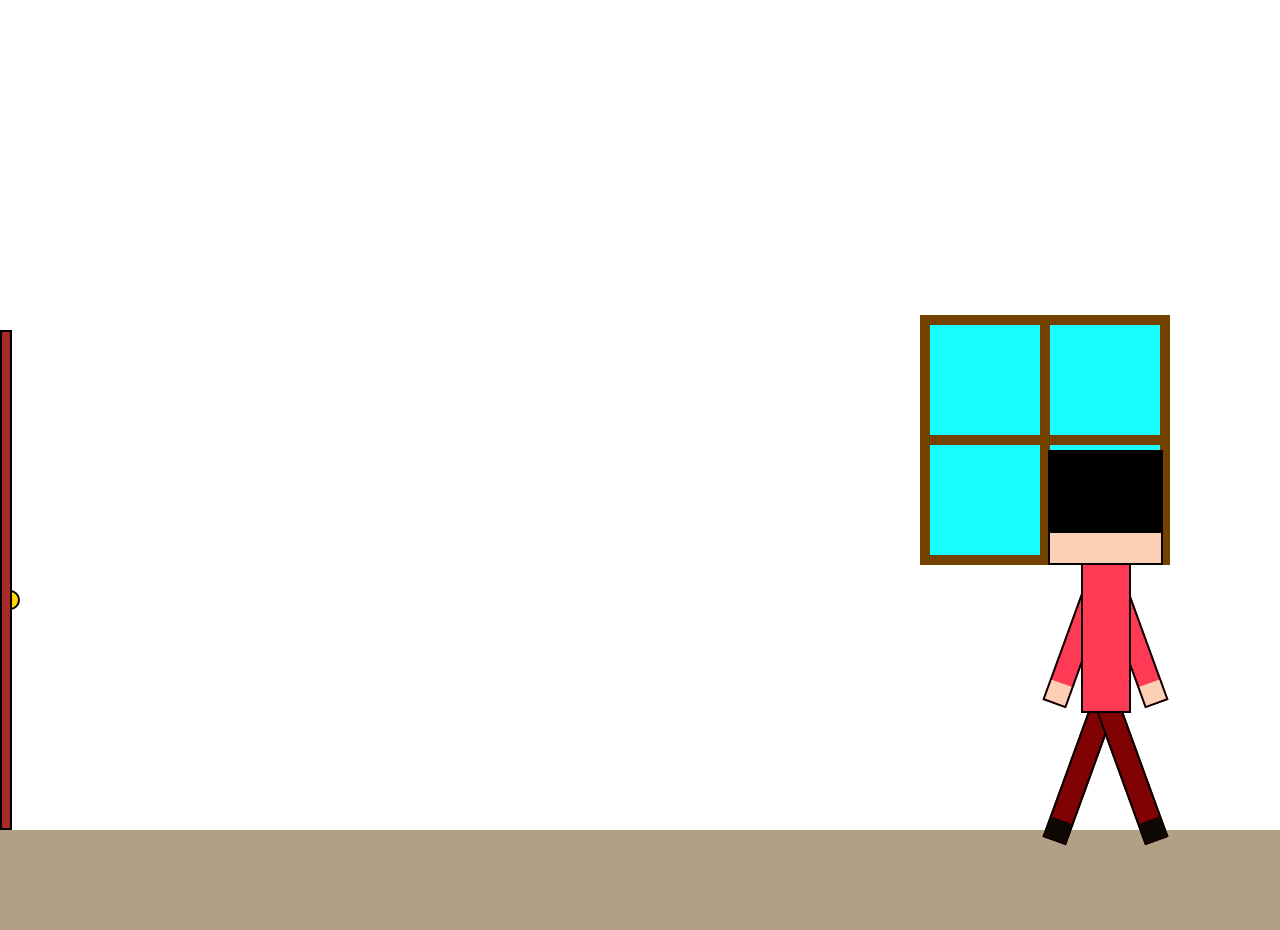
==== commit 28fff0c6: "." ====
--- a/index.html
+++ b/index.html
@@ -21,7 +21,11 @@
             </div>
             <div class="dummy"> 
                 <div class="cabeza">
+                    <div class="cara-es">
+
+                    </div>
                     <div class="cara-iz">
+                        <div class="ojo"> <div class="pupila"> </div> </div>
                         <div class="pelo"> </div>
                     </div>
                 </div>
--- a/j-style.css
+++ b/j-style.css
@@ -56,6 +56,60 @@
     right: 0;
     z-index: 6;
     border: solid 2px black;
+}
+
+#joel .cara-es {
+    width: 115px;
+    height: 50px;
+    background-color: rgb(0, 0, 0);
+    position: absolute;
+    margin: auto;
+    top: 0;
+    bottom: 0;
+    left: 0;
+    right: 0;
+    z-index: 7;
+    border: solid 2px black;
+    animation-name: j-pelo;
+    animation-duration: 15.5s;
+    animation-iteration-count: 1;
+}
+
+#joel .ojo {
+    width: 25px;
+    height: 25px;
+    background-color: rgb(255, 255, 255);
+    position: absolute;
+    margin: auto;
+    top: 20px;
+    bottom: 0;
+    left: 0;
+    right: 1;
+    z-index: 6;
+    border-top: solid 2px black;
+    border-right: solid 2px black;
+    border-bottom: solid 2px black;
+    animation-name: j-mirada;
+    animation-duration: 8s;
+    animation-iteration-count: 1;
+    animation-delay: 4s;
+}
+
+#joel .pupila {
+    width: 5px;
+    height: 5px;
+    background-color: rgb(0, 0, 0);
+    position: absolute;
+    margin: auto;
+    top: 0;
+    bottom: 0;
+    left: 0;
+    right: 1;
+    z-index: 6;
+    animation-name: j-mirada-2;
+    animation-duration: 8s;
+    animation-iteration-count: 1;
+    animation-delay: 4s;
 }
 
 #joel .pelo {
@@ -906,3 +960,47 @@
     }
     
     }
+
+@keyframes j-mirada {
+
+    0% {
+        right: 0;
+        left: 86px;
+        border-top: solid 2px black;
+        border-right: transparent;
+        border-bottom: solid 2px black;
+        border-left: solid 2px black;
+    }
+
+    100% {
+        right: 0;
+        left: 86px;
+        border-top: solid 2px black;
+        border-right: transparent;
+        border-bottom: solid 2px black;
+        border-left: solid 2px black;
+    }
+}
+
+@keyframes j-mirada-2 {
+
+    0% {
+        right: 0;
+        left: 18px;
+    }
+
+    100% {
+        right: 0;
+        left: 18px;
+    }
+}
+
+@keyframes j-pelo {
+    0% {
+        opacity: 0%;
+    }
+
+    100% {
+        opacity: 0%;
+    }
+}
--- a/p-style.css
+++ b/p-style.css
@@ -29,10 +29,9 @@
 
 
 #pau .cabesa {
-   border: 10px solid blue;
-   position: absolute;
-   margin: auto;
-   border-radius: 50%;
+   background-color: #FBC5A7  ;
+   position: absolute;
+   margin: auto;
    top: 0;
    bottom: 1;
    left: 0;
@@ -41,29 +40,72 @@
    height: 115px
 }
 
+#pau .pelo {
+   background-color: brown  ;
+   position: absolute;
+   margin: auto;
+   top: 0;
+   bottom: 1;
+   left: 0;
+   right: 0;
+   width: 115px;
+   height: 45px;
+   border-bottom-left-radius: 30%;
+   border-bottom-right-radius: 30%;
+}
+
+#pau .mano {
+   background-color: #FBC5A7  ;
+   position: absolute;
+   margin: auto;
+   z-index: 10;
+   top: 1;
+   bottom: 0;
+   left: 0;
+   right: 0;
+   width: 20px;
+   height: 21px
+}
+
+#pau .pie {
+   background-color: black  ;
+   position: absolute;
+   margin: auto;
+   z-index: 10;
+   top: 1;
+   bottom: 0;
+   left: 0;
+   right: 0;
+   width: 20px;
+   height: 21px
+}
 
 #pau .torso {
-   background-color: blue;
+   background-color: blue  ;
+   border: black solid 2px;
+   z-index: 5;
    position: absolute;
    margin: auto;
    top: 0;
    bottom: 25px;
    left: 0;
    right: 0;
-   width: 12px;
+   width: 50px;
    height: 150px;
 }
 
 
 #pau .pata1 {
-   background-color: blue;
-   position: absolute;
+   background-color: darkgrey   ;
+   border: black solid 2px;
+   position: absolute;
+   z-index: 4;
    margin: auto;
    top: 250px;
    bottom: 0;
    left: 0;
    right: 0px;
-   width: 12px;
+   width: 25px;
    height: 150px;
    transform-origin: top;
    transform: rotate(30deg);
@@ -75,14 +117,16 @@
 
 
 #pau .pata2 {
-   background-color: blue;
-   position: absolute;
-   margin: auto;
+   background-color: darkgray  ;
+   border: black solid 2px;
+   position: absolute;
+   margin: auto;
+   z-index: 3;
    top: 250px;
    bottom: 0;
    left: 0px;
    right: 0;
-   width: 12px;
+   width: 25px;
    height: 150px;
    transform-origin: top;
    transform: rotate(-30deg);
@@ -94,14 +138,16 @@
 
 
 #pau .brazo1 {
-   background-color: blue;
-   position: absolute;
-   margin: auto;
+   background-color: blue  ;
+   border: black solid 2px;
+   position: absolute;
+   margin: auto;
+   z-index: 3;
    top: 0;
    bottom: 25px;
    left: 0;
    right: 0;
-   width: 12px;
+   width: 25px;
    height: 150px;
    transform-origin: top;
    transform: rotate(-30deg);
@@ -113,14 +159,16 @@
 
 
 #pau .brazo2 {
-   background-color: blue;
-   position: absolute;
-   margin: auto;
+   background-color: blue  ;
+   position: absolute;
+   border: black solid 2px;
+   margin: auto;
+   z-index: 6;
    top: 0;
    bottom: 25px;
    left: 0;
    right: 0;
-   width: 12px;
+   width: 25px;
    height: 150px;
    transform-origin: top;
    transform: rotate(30deg);
@@ -134,6 +182,7 @@
 #pau .regalo{
    position:absolute;
    margin: auto;
+   z-index: -100;
    top: 1;
    bottom: 0;
    left: 0;
@@ -149,6 +198,7 @@
 #pau .caja {
    background-color: #32d429;
    position: absolute;
+   z-index: 10000;
    margin: auto;
    border: 2px solid black;
    top: 50px;
@@ -164,6 +214,7 @@
    background-color: gold;
    position: absolute;
    margin: auto;
+   z-index: 10000;
    top: 0;
    bottom: 0;
    left: 0;
@@ -177,6 +228,7 @@
    background-color: gold;
    position: absolute;
    margin: auto;
+   z-index: 10000;
    top: 0;
    bottom: 0;
    left: 0;
@@ -190,7 +242,7 @@
 #pau .tortilla {
    border: 2px solid black;
    background-color: gold;
-   z-index: -100;
+   z-index: 99;
    position: absolute;
    margin: auto;
    top: 0;
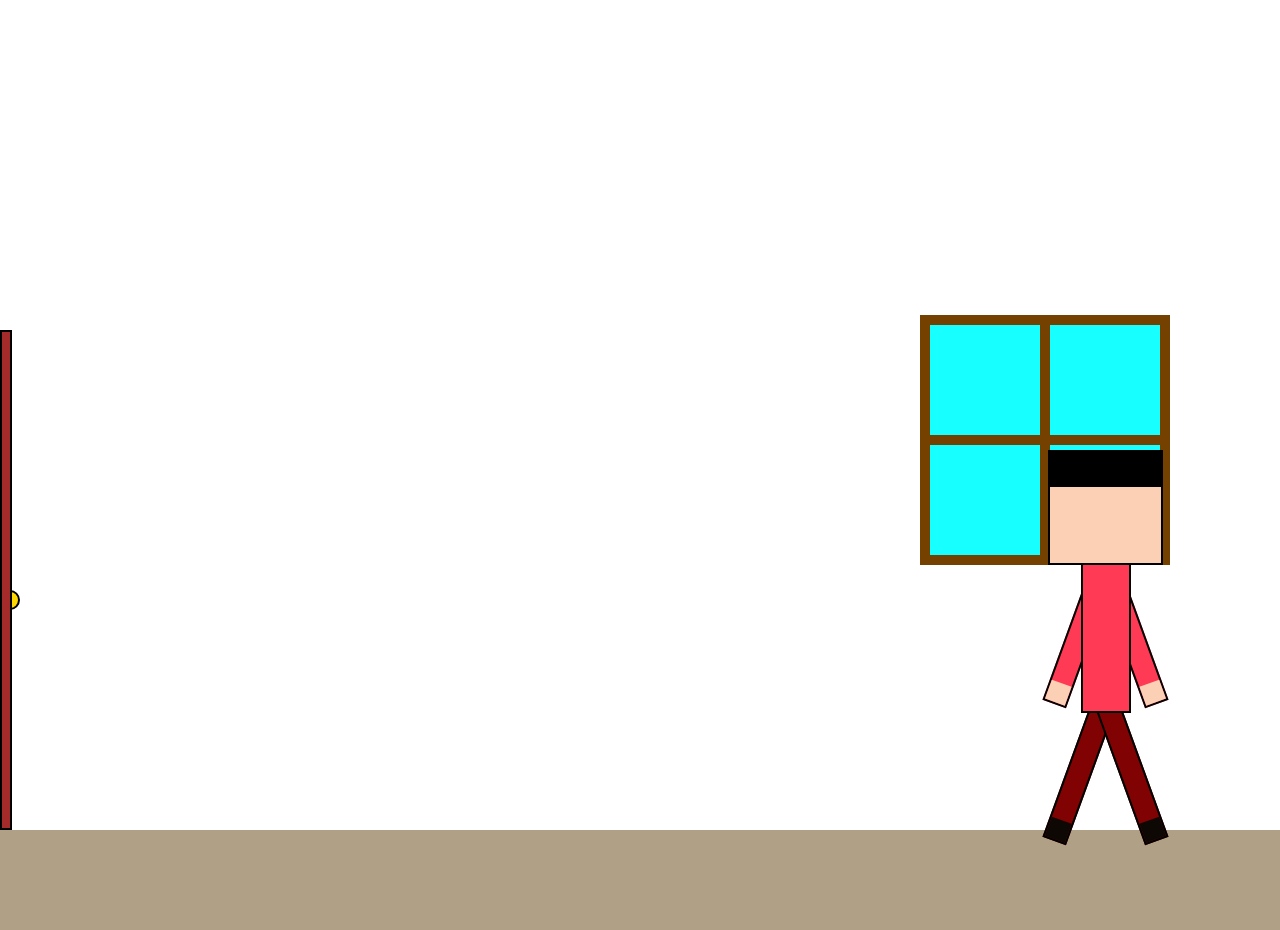
==== commit 08172799: "." ====
--- a/index.html
+++ b/index.html
@@ -21,11 +21,7 @@
             </div>
             <div class="dummy"> 
                 <div class="cabeza">
-                    <div class="cara-es">
-
-                    </div>
                     <div class="cara-iz">
-                        <div class="ojo"> <div class="pupila"> </div> </div>
                         <div class="pelo"> </div>
                     </div>
                 </div>
@@ -104,10 +100,15 @@
            <div class="puerta"></div>
            <div class="moñeco">
                <div class="cabesa">
+                <div class="pelo"> </div>
+                <div class="ojos">
+                    <div class="pupila"></div>
+                </div>
                </div>
                <div class="torso">
                </div>
                <div class="brazo1">
+                <div class="mano"></div>
                    <div class="regalo">
                        <div class="tortilla"></div>
                        <div class="caja">
@@ -117,6 +118,7 @@
                    </div>
                </div>
                <div class="brazo2">
+                <div class="mano"></div>
                    <div class="caja-nieve-brazo">
                        <div class="summon-nieve"></div>
                        <div class="asa"></div>
@@ -124,8 +126,10 @@
                    </div>
                </div>
                <div class="pata1">
+                <div class="pie"></div>
                </div>
                <div class="pata2">
+                <div class="pie"></div>
                </div>
            </div>
            <div class="caja-nieve">
--- a/p-style.css
+++ b/p-style.css
@@ -30,8 +30,10 @@
 
 #pau .cabesa {
    background-color: #FBC5A7  ;
-   position: absolute;
-   margin: auto;
+   border: black solid 2px;
+   position: absolute;
+   margin: auto;
+   z-index: 8;
    top: 0;
    bottom: 1;
    left: 0;
@@ -48,7 +50,7 @@
    bottom: 1;
    left: 0;
    right: 0;
-   width: 115px;
+   width: 111px;
    height: 45px;
    border-bottom-left-radius: 30%;
    border-bottom-right-radius: 30%;
@@ -76,7 +78,7 @@
    bottom: 0;
    left: 0;
    right: 0;
-   width: 20px;
+   width: 21px;
    height: 21px
 }
 
@@ -312,10 +314,41 @@
    animation-delay: 6s;
 }
 
-
-
-
-
+#pau .ojos {
+   background-color: white  ;
+   border: black solid 2px;
+   position: absolute;
+   margin: auto;
+   z-index: 10;
+   top: 10px;
+   bottom: 0;
+   left: 1;
+   right: 0;
+   width: 20px;
+   height: 21px;
+   animation-duration: 10s;
+   animation-delay: 4s;
+   animation-name: p-ojo;
+   animation-iteration-count: infinite;
+}
+
+#pau .pupila {
+   background-color: black  ;
+   position: absolute;
+   margin: auto;
+   z-index: 10;
+   top: 0;
+   bottom: 0;
+   left: 8px;
+   right: 0;
+   width: 5px;
+   height: 6px;
+   animation-duration: 10s;
+   animation-delay: 4s;
+   animation-name: p-pupila;
+   animation-iteration-count: infinite;
+
+}
 
 #pau .summon-nieve {
    border: 3px solid black;
@@ -579,6 +612,19 @@
 
 }
 
+@keyframes p-ojo {
+   0%  {left: 0;}
+   0.00000000000000000000000000000001%  {right: 92px;}
+   100% {left: 0;}
+   99.9999999999999999999999999999999%  {right: 92px;}
+}
+
+@keyframes p-pupila {
+   0%  {left: 0;}
+   0.00000000000000000000000000000001%  {right: 8px;}
+   100% {left: 0;}
+   99.9999999999999999999999999999999%  {right: 8px;}
+}
 
 @keyframes p-magia {
    0%{
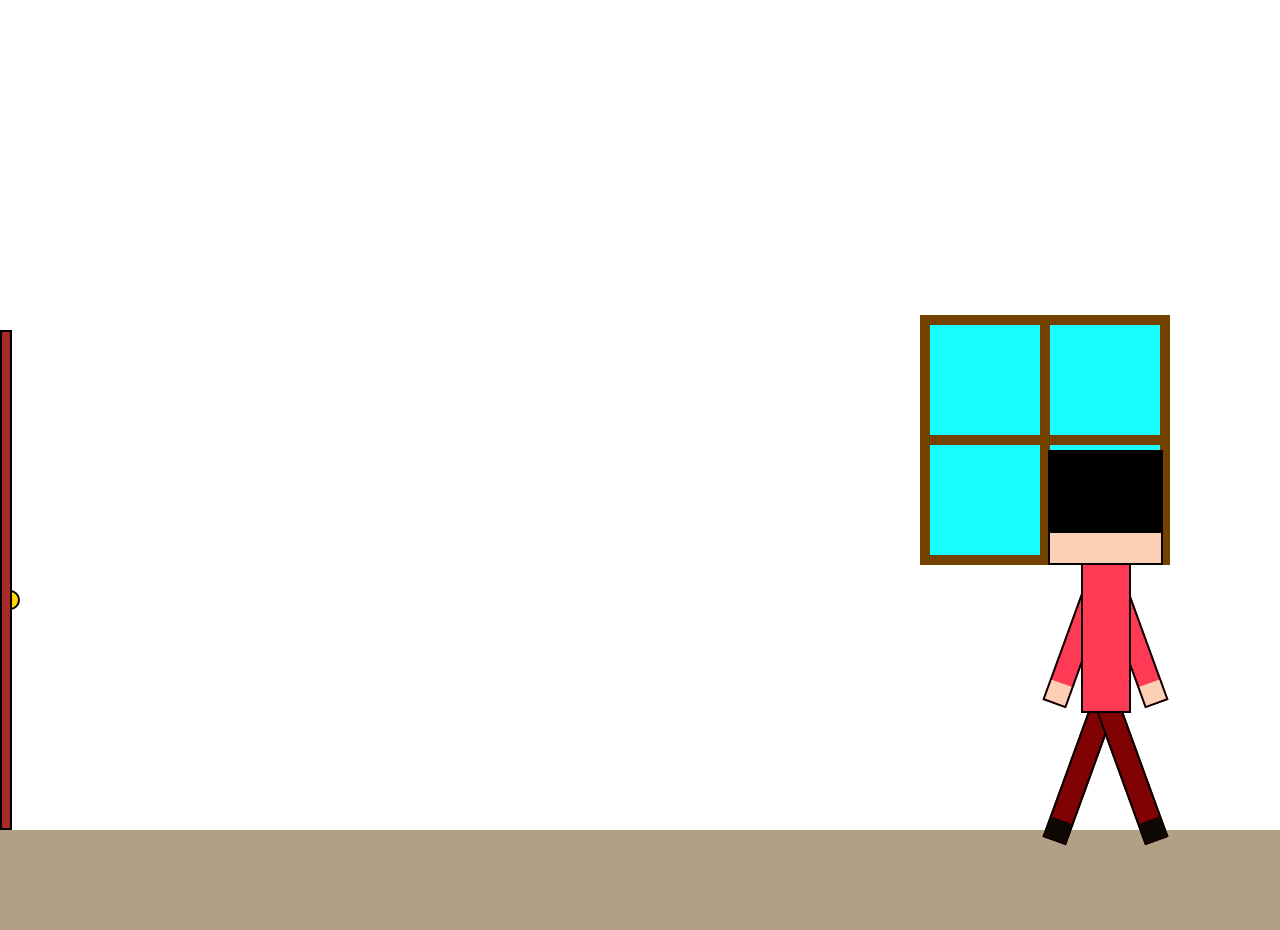
==== commit 9c87efeb: ". ." ====
--- a/index.html
+++ b/index.html
@@ -11,89 +11,83 @@
             <div class="palitroque"> </div>
             <div class="palitroque2"> </div>
         </div>
-        <div id="joel">
-            <div class="regalo-2">
-                <div class="tortilla"></div>
-                <div class="caja">
-                    <div class="cinta1"></div>
-                    <div class="cinta2"></div>
-                </div>
-            </div>
-            <div class="dummy"> 
-                <div class="cabeza">
-                    <div class="cara-iz">
-                        <div class="pelo"> </div>
-                    </div>
-                </div>
-                <div class="torso">
-                </div>
-                <div class="pata-iz">
-                    <div class="naiki"></div>
-                </div>
-                <div class="pata-de"> 
-                    <div class="naiki"></div>
-                </div>
-                <div class="brazo-iz"> 
-                    <div class="guantes"></div>
-                </div>
-                <div class="brazo-de">
-                    <div class="guantes"></div>
-                    <div class="regalo">
-                        <div class="tortilla"></div>
-                        <div class="caja">
-                            <div class="cinta1"></div>
-                            <div class="cinta2"></div>
-                        </div>
-                    </div>
-                </div>
-            </div>
-            <div class="arbol">
-                    <div class="base">
-
-                    </div>
-                    <div class="oja-1">
-                        
-                    </div>
-                    <div class="oja-2">
-                        
-                    </div>
-                    <div class="oja-3">
-                        
-                    </div>
-                    <div class="oja-4">
-                        
-                    </div>
-
-                    <div class="oja-5">
-                        
-                    </div>
-                    <div class="oja-6">
-                        
-                    </div>
-
-                    <div class="bola-az-1">
-                    </div>
-                    <div class="bola-az-2">
-                    </div>
-                    <div class="bola-az-3">
-                    </div>
-                    <div class="bola-az-4">
-                    </div>
-                    <div class="bola-az-5">
-                    </div>
-                    <div class="bola-az-6">
-                    </div>
-                    <div class="bola-az-7">
-                    </div>
-                    <div class="bola-az-8">
-                    </div>
-                    <div class="bola-az-9">
-                    </div>
-                    <div class="bola-az-10">
-                    </div>
-                    <div class="bola-az-11">
-                    </div>
-            </div>
+<div id="joel">
+           <div class="regalo-2">
+               <div class="tortilla"></div>
+               <div class="caja">
+                   <div class="cinta1"></div>
+                   <div class="cinta2"></div>
+               </div>
+           </div>
+           <div class="dummy">
+               <div class="cabeza">
+                   <div class="cara-es">
+                   </div>
+                   <div class="cara-iz">
+                       <div class="ojo"> <div class="pupila"> </div> </div>
+                       <div class="pelo"> </div>
+                   </div>
+               </div>
+               <div class="torso">
+               </div>
+               <div class="pata-iz">
+                   <div class="naiki"></div>
+               </div>
+               <div class="pata-de">
+                   <div class="naiki"></div>
+               </div>
+               <div class="brazo-iz">
+                   <div class="guantes"></div>
+               </div>
+               <div class="brazo-de">
+                   <div class="guantes"></div>
+                   <div class="regalo">
+                       <div class="tortilla"></div>
+                       <div class="caja">
+                           <div class="cinta1"></div>
+                           <div class="cinta2"></div>
+                       </div>
+                   </div>
+               </div>
+           </div>
+           <div class="arbol">
+                   <div class="base">
+                   </div>
+                   <div class="oja-1">
+                   </div>
+                   <div class="oja-2">
+                   </div>
+                   <div class="oja-3">
+                   </div>
+                   <div class="oja-4">
+                   </div>
+                   <div class="oja-5">
+                   </div>
+                   <div class="oja-6">
+                   </div>
+                   <div class="bola-az-1">
+                   </div>
+                   <div class="bola-az-2">
+                   </div>
+                   <div class="bola-az-3">
+                   </div>
+                   <div class="bola-az-4">
+                   </div>
+                   <div class="bola-az-5">
+                   </div>
+                   <div class="bola-az-6">
+                   </div>
+                   <div class="bola-az-7">
+                   </div>
+                   <div class="bola-az-8">
+                   </div>
+                   <div class="bola-az-9">
+                   </div>
+                   <div class="bola-az-10">
+                   </div>
+                   <div class="bola-az-11">
+                   </div>
+           </div>
         </div>
         <div id="pau">
            <div class="pomo"></div>
